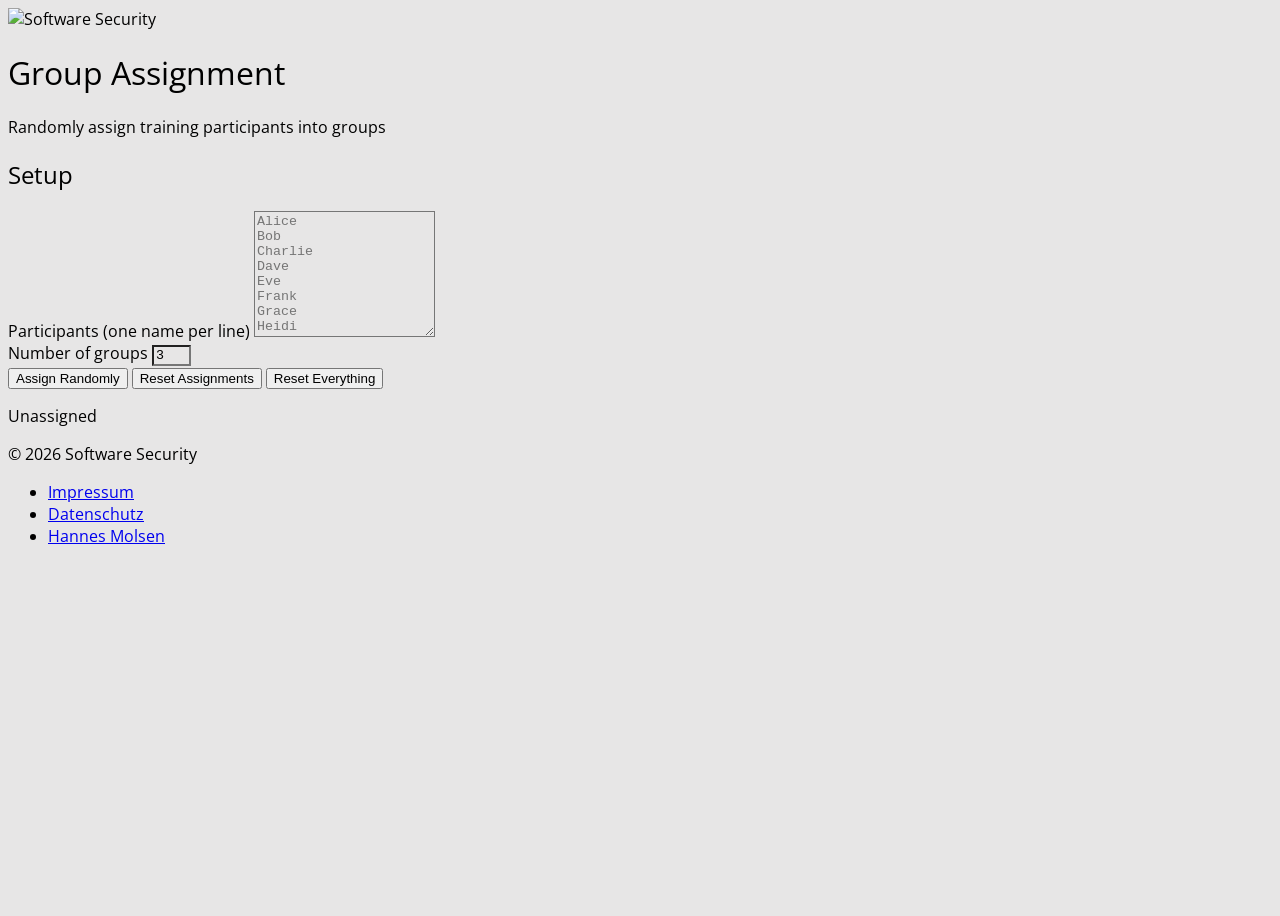
==== groups/index.html @ fa6c6367 "Add overview page, group assignment tool, and punycode tool - index.html: landing page with tiles li" ====
<!DOCTYPE html>
<html lang="en">
<head>
    <meta charset="UTF-8">
    <meta name="viewport" content="width=device-width, initial-scale=1.0">
    <meta name="theme-color" content="#7B1717">
    <title>Software Security – Group Assignment</title>
    <script src="https://cdn.tailwindcss.com"></script>
    <link rel="preload" href="/commons/fonts/memSYaGs126MiZpBA-UvWbX2vVnXBbObj2OVZyOOSr4dVJWUgsjZ0B4gaVI.woff2" as="font" type="font/woff2" crossorigin>
    <link rel="stylesheet" href="/commons/style.css">
    <style>
        .chip.dragging { opacity: 0.3; }
        .drop-zone.drag-over {
            background-color: #E6E6F8;
            outline: 2px solid #17177B;
            outline-offset: -2px;
        }
    </style>
</head>
<body class="min-h-screen p-4 md:p-8">

    <header class="text-center mb-10">
        <img src="https://hannesmolsen.de/images/software-security_logo.png" alt="Software Security" class="mx-auto h-20 mb-4 rounded-lg" />
        <h1 class="text-4xl font-extrabold text-gray-900 mb-2">Group Assignment</h1>
        <p class="text-xl text-gray-500">Randomly assign training participants into groups</p>
    </header>

    <main class="max-w-6xl mx-auto space-y-6">

        <!-- Controls card -->
        <div class="bg-white p-6 md:p-8 rounded-xl shadow-2xl">
            <h2 class="text-2xl font-bold text-black mb-6 border-b pb-2">Setup</h2>
            <div class="grid grid-cols-1 md:grid-cols-3 gap-6">

                <!-- Participant names -->
                <div class="md:col-span-2">
                    <label for="participantInput" class="block text-sm font-medium text-gray-700 mb-1">
                        Participants
                        <span class="text-gray-400 font-normal">(one name per line)</span>
                    </label>
                    <textarea id="participantInput" rows="8"
                        class="w-full p-3 border border-gray-300 rounded-lg focus:ring-[#17177B] focus:border-[#17177B] transition shadow-sm resize-y font-mono text-sm bg-[#E7E6E6]"
                        placeholder="Alice&#10;Bob&#10;Charlie&#10;Dave&#10;Eve&#10;Frank&#10;Grace&#10;Heidi"></textarea>
                </div>

                <!-- Group count + actions -->
                <div class="flex flex-col gap-3">
                    <div>
                        <label for="groupCount" class="block text-sm font-medium text-gray-700 mb-1">Number of groups</label>
                        <input type="number" id="groupCount" min="1" max="99" value="3"
                            class="w-full p-3 border border-gray-300 rounded-lg focus:ring-[#17177B] focus:border-[#17177B] transition shadow-sm bg-[#E7E6E6] text-center text-3xl font-bold">
                    </div>
                    <button onclick="assignRandomly()"
                        class="w-full px-4 py-3 bg-[#7B1717] text-white font-semibold rounded-lg hover:bg-[#C05C5C] transition duration-150 shadow-md focus:outline-none focus:ring-2 focus:ring-[#7B1717] focus:ring-offset-2">
                        Assign Randomly
                    </button>
                    <button onclick="resetAssignments()"
                        class="w-full px-4 py-3 border-2 border-gray-300 text-gray-700 font-semibold rounded-lg hover:border-gray-400 hover:bg-gray-50 transition duration-150">
                        Reset Assignments
                    </button>
                    <button onclick="confirmResetAll()"
                        class="w-full px-4 py-3 border-2 border-[#7B1717] text-[#7B1717] font-semibold rounded-lg hover:bg-[#F8E6E6] transition duration-150">
                        Reset Everything
                    </button>
                </div>
            </div>
        </div>

        <!-- Toast notification -->
        <div id="toast" class="fixed top-6 right-6 z-50 hidden px-5 py-3 rounded-lg shadow-xl border text-sm font-medium max-w-xs pointer-events-none"></div>

        <!-- Stats bar -->
        <div id="statsBar" class="hidden bg-white px-6 py-3 rounded-xl shadow border border-gray-200 text-sm text-gray-600 flex flex-wrap items-center gap-x-5 gap-y-1"></div>

        <!-- Unassigned pool -->
        <div id="unassignedSection" class="hidden">
            <div id="unassignedPool"
                class="drop-zone bg-white rounded-xl shadow-lg border-2 border-dashed border-gray-300 p-5 transition-colors duration-150">
                <p class="text-xs font-bold text-gray-400 uppercase tracking-widest mb-3">Unassigned</p>
                <div id="unassignedChips" class="flex flex-wrap gap-2 min-h-8"></div>
            </div>
        </div>

        <!-- Groups grid -->
        <div id="groupsGrid" class="grid grid-cols-1 sm:grid-cols-2 lg:grid-cols-3 gap-5"></div>

    </main>

    <footer class="mt-12 py-6 text-center text-sm text-gray-500">
        <p class="mb-2">&copy; 2026 Software Security</p>
        <ul class="flex justify-center gap-6 list-none p-0">
            <li><a href="https://hannesmolsen.de/impressum.html" class="hover:underline">Impressum</a></li>
            <li><a href="https://hannesmolsen.de/datenschutz.html" class="hover:underline">Datenschutz</a></li>
            <li><a href="https://hannesmolsen.de" class="hover:underline">Hannes Molsen</a></li>
        </ul>
    </footer>

    <script>
        // ── State ──────────────────────────────────────────────────────────────
        const STORAGE_KEY = 'ss-group-tool';

        let state = {
            participants: [],   // master list of all names
            numGroups:    3,
            groups:       [],   // array of string arrays
            unassigned:   [],   // names not yet in any group
        };

        let drag = null; // { name: string, from: number }  -1 = unassigned pool

        // ── DOM references ─────────────────────────────────────────────────────
        const participantInput  = document.getElementById('participantInput');
        const groupCountInput   = document.getElementById('groupCount');
        const statsBar          = document.getElementById('statsBar');
        const unassignedSection = document.getElementById('unassignedSection');
        const unassignedPool    = document.getElementById('unassignedPool');
        const unassignedChips   = document.getElementById('unassignedChips');
        const groupsGrid        = document.getElementById('groupsGrid');
        const toastEl           = document.getElementById('toast');

        // ── Persistence ────────────────────────────────────────────────────────
        function save() {
            localStorage.setItem(STORAGE_KEY, JSON.stringify(state));
        }

        function load() {
            try {
                const raw = localStorage.getItem(STORAGE_KEY);
                if (!raw) return;
                const parsed = JSON.parse(raw);
                if (parsed && Array.isArray(parsed.participants)) state = parsed;
            } catch (_) { /* ignore corrupt data */ }
        }

        // ── Toast ──────────────────────────────────────────────────────────────
        const TOAST_STYLES = {
            success: 'bg-[#E6F3E6] text-[#177B17] border-[#177B17]',
            error:   'bg-[#F8E6E6] text-[#7B1717] border-[#7B1717]',
            warning: 'bg-[#FFFDE6] text-[#DFDF17] border-[#DFDF17]',
            info:    'bg-[#E6E6F8] text-[#17177B] border-[#17177B]',
        };

        function showToast(msg, type = 'info') {
            toastEl.className = `fixed top-6 right-6 z-50 px-5 py-3 rounded-lg shadow-xl border text-sm font-medium max-w-xs pointer-events-none ${TOAST_STYLES[type]}`;
            toastEl.textContent = msg;
            clearTimeout(toastEl._t);
            toastEl._t = setTimeout(() => toastEl.classList.add('hidden'), 3500);
        }

        // ── Render ─────────────────────────────────────────────────────────────
        function render() {
            // Sync controls
            participantInput.value = state.participants.join('\n');
            groupCountInput.value  = state.numGroups;

            const total    = state.participants.length;
            const nGroups  = state.groups.length;
            const nUnassigned = state.unassigned.length;

            // Stats bar
            if (nGroups > 0) {
                const avg = (total / nGroups).toFixed(1);
                const unassignedClass = nUnassigned > 0 ? 'text-[#7B1717]' : 'text-black';
                statsBar.innerHTML =
                    `<span><strong class="text-black">${total}</strong> participant${total !== 1 ? 's' : ''}</span>` +
                    `<span class="text-gray-300">·</span>` +
                    `<span><strong class="text-black">${nGroups}</strong> group${nGroups !== 1 ? 's' : ''}</span>` +
                    `<span class="text-gray-300">·</span>` +
                    `<span>~<strong class="text-black">${avg}</strong> per group</span>` +
                    `<span class="text-gray-300">·</span>` +
                    `<span><strong class="${unassignedClass}">${nUnassigned}</strong> unassigned</span>`;
                statsBar.classList.remove('hidden');
            } else {
                statsBar.classList.add('hidden');
            }

            // Unassigned pool
            if (nGroups > 0) {
                unassignedSection.classList.remove('hidden');
                unassignedChips.innerHTML = '';
                if (nUnassigned === 0) {
                    const hint = document.createElement('p');
                    hint.className = 'text-sm text-gray-300 italic';
                    hint.textContent = 'All participants have been assigned';
                    unassignedChips.appendChild(hint);
                } else {
                    state.unassigned.forEach(name =>
                        unassignedChips.appendChild(makeChip(name, -1)));
                }
            } else {
                unassignedSection.classList.add('hidden');
            }

            // Groups
            groupsGrid.innerHTML = '';
            state.groups.forEach((_, i) => groupsGrid.appendChild(makeGroupCard(i)));
        }

        // ── Group card ─────────────────────────────────────────────────────────
        function makeGroupCard(idx) {
            const card = document.createElement('div');
            card.className = 'drop-zone bg-white rounded-xl border border-gray-200 shadow-lg p-5 flex flex-col min-h-36 transition-colors duration-150';
            registerDropZone(card, idx);

            // Header
            const hdr = document.createElement('div');
            hdr.className = 'flex justify-between items-center mb-3 pb-2 border-b border-gray-200';

            const title = document.createElement('h3');
            title.className = 'font-bold text-black';
            title.textContent = `Group ${idx + 1}`;

            const badge = document.createElement('span');
            badge.className = 'text-xs text-gray-500 bg-[#E7E6E6] px-2 py-0.5 rounded-full tabular-nums';
            badge.textContent = state.groups[idx].length;

            hdr.appendChild(title);
            hdr.appendChild(badge);
            card.appendChild(hdr);

            // Chips area
            const area = document.createElement('div');
            area.className = 'flex flex-wrap gap-2 flex-grow content-start';

            if (state.groups[idx].length === 0) {
                const hint = document.createElement('p');
                hint.className = 'text-sm text-gray-300 italic';
                hint.textContent = 'Drop participants here';
                area.appendChild(hint);
            } else {
                state.groups[idx].forEach(name => area.appendChild(makeChip(name, idx)));
            }

            card.appendChild(area);
            return card;
        }

        // ── Chip ───────────────────────────────────────────────────────────────
        function makeChip(name, fromGroup) {
            const chip = document.createElement('div');
            chip.className = 'chip flex items-center gap-1.5 px-3 py-1.5 bg-[#E7E6E6] border border-gray-300 rounded-full text-sm cursor-grab select-none hover:border-gray-400 hover:bg-gray-100 active:cursor-grabbing transition-colors';
            chip.draggable = true;

            // 2×3 grip dots
            const svg = document.createElementNS('http://www.w3.org/2000/svg', 'svg');
            svg.setAttribute('width', '8');
            svg.setAttribute('height', '12');
            svg.setAttribute('viewBox', '0 0 8 12');
            svg.setAttribute('fill', '#9CA3AF');
            svg.setAttribute('aria-hidden', 'true');
            [[1,1],[5,1],[1,5],[5,5],[1,9],[5,9]].forEach(([cx, cy]) => {
                const c = document.createElementNS('http://www.w3.org/2000/svg', 'circle');
                c.setAttribute('cx', cx);
                c.setAttribute('cy', cy);
                c.setAttribute('r', '1.5');
                svg.appendChild(c);
            });
            chip.appendChild(svg);

            const label = document.createElement('span');
            label.textContent = name;
            chip.appendChild(label);

            chip.addEventListener('dragstart', e => {
                drag = { name, from: fromGroup };
                e.dataTransfer.effectAllowed = 'move';
                // defer so browser captures the chip before it fades
                setTimeout(() => chip.classList.add('dragging'), 0);
            });
            chip.addEventListener('dragend', () => chip.classList.remove('dragging'));

            return chip;
        }

        // ── Drop zone wiring ───────────────────────────────────────────────────
        function registerDropZone(el, toGroup) {
            el.addEventListener('dragover', e => {
                e.preventDefault();
                el.classList.add('drag-over');
            });
            el.addEventListener('dragleave', e => {
                if (!el.contains(e.relatedTarget)) el.classList.remove('drag-over');
            });
            el.addEventListener('drop', e => {
                e.preventDefault();
                el.classList.remove('drag-over');
                if (!drag || drag.from === toGroup) { drag = null; return; }
                movePerson(drag.name, drag.from, toGroup);
                drag = null;
            });
        }

        registerDropZone(unassignedPool, -1);

        // ── Move ───────────────────────────────────────────────────────────────
        function movePerson(name, from, to) {
            if (from === -1) state.unassigned = state.unassigned.filter(n => n !== name);
            else             state.groups[from] = state.groups[from].filter(n => n !== name);

            if (to === -1) state.unassigned.push(name);
            else           state.groups[to].push(name);

            save();
            render();
        }

        // ── Actions ────────────────────────────────────────────────────────────
        function assignRandomly() {
            const names  = participantInput.value.split('\n').map(n => n.trim()).filter(Boolean);
            const unique = [...new Set(names)];
            const n      = Math.max(1, parseInt(groupCountInput.value) || 3);

            if (unique.length === 0) {
                showToast('Enter at least one participant name.', 'warning');
                return;
            }

            state.participants = unique;
            state.numGroups    = n;
            state.unassigned   = [];
            state.groups       = Array.from({ length: n }, () => []);

            // Fisher-Yates shuffle then round-robin into groups
            const shuffled = [...unique];
            for (let i = shuffled.length - 1; i > 0; i--) {
                const j = Math.floor(Math.random() * (i + 1));
                [shuffled[i], shuffled[j]] = [shuffled[j], shuffled[i]];
            }
            shuffled.forEach((p, i) => state.groups[i % n].push(p));

            save();
            render();
            showToast(`${unique.length} participant${unique.length !== 1 ? 's' : ''} assigned to ${n} group${n !== 1 ? 's' : ''}.`, 'success');
        }

        function resetAssignments() {
            if (state.participants.length === 0) {
                showToast('No participants loaded yet.', 'warning');
                return;
            }
            state.unassigned = [...state.participants];
            state.groups     = Array.from({ length: state.numGroups }, () => []);
            save();
            render();
            showToast('All participants moved back to unassigned.', 'info');
        }

        function confirmResetAll() {
            if (!confirm('Reset everything? All participants and groups will be cleared.')) return;
            state = { participants: [], numGroups: 3, groups: [], unassigned: [] };
            localStorage.removeItem(STORAGE_KEY);
            render();
            showToast('Reset complete.', 'info');
        }

        // ── Boot ───────────────────────────────────────────────────────────────
        load();
        render();
    </script>
</body>
</html>
---- commons/style.css ----
/* ============================================================
   Software Security – Shared UI Stylesheet
   Covers: qr, jwt, oidc (and all future tools)
   Font path assumes tools are served from the same origin
   and commons/ is reachable at /commons/.
   ============================================================ */

/* ── Typography ─────────────────────────────────────────────── */

@font-face {
    font-family: 'Open Sans';
    font-style: normal;
    font-weight: 400 700;
    font-display: swap;
    src: url('/commons/fonts/memSYaGs126MiZpBA-UvWbX2vVnXBbObj2OVZyOOSr4dVJWUgsjZ0B4gaVI.woff2') format('woff2');
    unicode-range: U+0000-00FF, U+0131, U+0152-0153, U+02BB-02BC, U+02C6, U+02DA,
                   U+02DC, U+2000-206F, U+2074, U+20AC, U+2122, U+2191, U+2193,
                   U+2212, U+2215, U+FEFF, U+FFFD;
}

/* ── Base ────────────────────────────────────────────────────── */

body {
    font-family: 'Open Sans', sans-serif;
    background-color: #E7E6E6;
    min-height: 100vh;
    color: #000000;
}

input,
textarea,
select {
    font-family: monospace;
    color: #000000;
    background-color: #E7E6E6;
}

/* ── Page header ─────────────────────────────────────────────── */

.ss-header {
    text-align: center;
    margin-bottom: 2.5rem;
}

.ss-header img {
    display: block;
    margin: 0 auto 1rem;
    height: 5rem;       /* ~80 px */
    border-radius: 0.5rem;
}

.ss-header h1 {
    font-size: 2.25rem;
    font-weight: 800;
    color: #111827;     /* gray-900 equivalent */
    margin-bottom: 0.5rem;
}

.ss-header p {
    font-size: 1.25rem;
    color: #6B7280;     /* gray-500 equivalent */
}

/* ── Content cards ───────────────────────────────────────────── */

.ss-card {
    background-color: #ffffff;
    padding: 1.5rem 2rem;
    border-radius: 0.75rem;         /* 12 px – the rounded corners */
    box-shadow: 0 10px 25px -5px rgba(0,0,0,.15),
                0 8px 10px -6px rgba(0,0,0,.1);
    border: 1px solid #E5E7EB;      /* gray-200 */
    transition: box-shadow 0.3s ease;
}

.ss-card:hover {
    box-shadow: 0 20px 40px -10px rgba(0,0,0,.2),
                0 12px 16px -8px rgba(0,0,0,.12);
}

.ss-card h2,
.ss-card h3,
.ss-card h4 {
    font-weight: 700;
    color: #000000;
    border-bottom: 1px solid #E5E7EB;
    padding-bottom: 0.5rem;
    margin-bottom: 1.25rem;
}

/* ── Form elements ───────────────────────────────────────────── */

.ss-input {
    width: 100%;
    padding: 0.625rem 0.75rem;
    background-color: #E7E6E6;
    border: 1px solid #D1D5DB;      /* gray-300 */
    border-radius: 0.5rem;
    font-family: monospace;
    color: #000000;
    transition: border-color 0.15s, box-shadow 0.15s;
}

.ss-input:focus {
    outline: none;
    border-color: #17177B;
    box-shadow: 0 0 0 3px rgba(23, 23, 123, 0.25);
}

/* ── Primary button ──────────────────────────────────────────── */

.ss-btn {
    display: block;
    width: 100%;
    padding: 0.75rem 1rem;
    background-color: #7B1717;
    color: #ffffff;
    font-family: 'Open Sans', sans-serif;
    font-weight: 600;
    font-size: 0.95rem;
    border: none;
    border-radius: 0.5rem;
    cursor: pointer;
    text-align: center;
    box-shadow: 0 4px 6px -1px rgba(0,0,0,.1);
    transition: background-color 0.15s, box-shadow 0.15s, transform 0.1s;
}

.ss-btn:hover {
    background-color: #C05C5C;
    box-shadow: 0 6px 12px -2px rgba(0,0,0,.15);
}

.ss-btn:active {
    transform: scale(0.98);
}

.ss-btn:focus-visible {
    outline: 2px solid #7B1717;
    outline-offset: 2px;
}

/* ── Status / alert messages ─────────────────────────────────── */

.ss-status {
    padding: 0.75rem 1rem;
    margin-bottom: 1rem;
    border-radius: 0.5rem;
    border: 1px solid;
    font-size: 0.875rem;
}

.ss-status-success {
    background-color: #E6F3E6;
    color: #177B17;
    border-color: #177B17;
}

.ss-status-error {
    background-color: #F8E6E6;
    color: #7B1717;
    border-color: #7B1717;
}

.ss-status-warning {
    background-color: #FFFDE6;
    color: #DFDF17;
    border-color: #DFDF17;
}

.ss-status-info {
    background-color: #E6E6F8;
    color: #17177B;
    border-color: #17177B;
}

/* ── Bootstrap overrides (oidc and any Bootstrap-based tool) ─── */

/* Round all Bootstrap card/form elements to match the design */
.card,
.form-control,
.form-select,
.input-group > .form-control,
.input-group > .form-select {
    border-radius: 0.5rem !important;
}

.card {
    background-color: #ffffff;
    border-radius: 0.75rem !important;
    box-shadow: 0 10px 25px -5px rgba(0,0,0,.15),
                0 8px 10px -6px rgba(0,0,0,.1);
    border: 1px solid #E5E7EB;
}

.form-control,
.form-select {
    background-color: #E7E6E6;
    color: #000000;
    font-family: monospace;
    border-color: #D1D5DB;
}

.form-control:focus,
.form-select:focus {
    background-color: #E7E6E6;
    border-color: #17177B;
    box-shadow: 0 0 0 0.25rem rgba(23, 23, 123, 0.25);
    color: #000000;
}

/* Primary button (Bootstrap) */
.btn-primary {
    --bs-btn-color: #ffffff;
    --bs-btn-bg: #7B1717;
    --bs-btn-border-color: #7B1717;
    --bs-btn-hover-color: #ffffff;
    --bs-btn-hover-bg: #C05C5C;
    --bs-btn-hover-border-color: #7B1717;
    --bs-btn-focus-shadow-rgb: 123, 23, 23;
    --bs-btn-active-color: #ffffff;
    --bs-btn-active-bg: #C05C5C;
    --bs-btn-active-border-color: #7B1717;
    --bs-btn-disabled-color: #ffffff;
    --bs-btn-disabled-bg: #7B1717;
    --bs-btn-disabled-border-color: #7B1717;
    border-radius: 0.5rem;
}

.btn-outline-secondary {
    border-radius: 0.5rem;
}

/* Input groups keep consistent rounding */
.input-group:not(.has-validation) > :not(:first-child):not(.dropdown-menu):not(.valid-tooltip):not(.valid-feedback):not(.invalid-tooltip):not(.invalid-feedback) {
    border-radius: 0 0.5rem 0.5rem 0 !important;
}

.input-group > :first-child {
    border-radius: 0.5rem 0 0 0.5rem !important;
}

/* ── Footer ──────────────────────────────────────────────────── */

.ss-footer {
    margin-top: 3rem;
    padding-top: 1.25rem;
    text-align: center;
    font-size: 0.8rem;
    color: #6B7280;
}

.ss-footer a {
    color: #6B7280;
    text-decoration: none;
}

.ss-footer a:hover {
    text-decoration: underline;
}
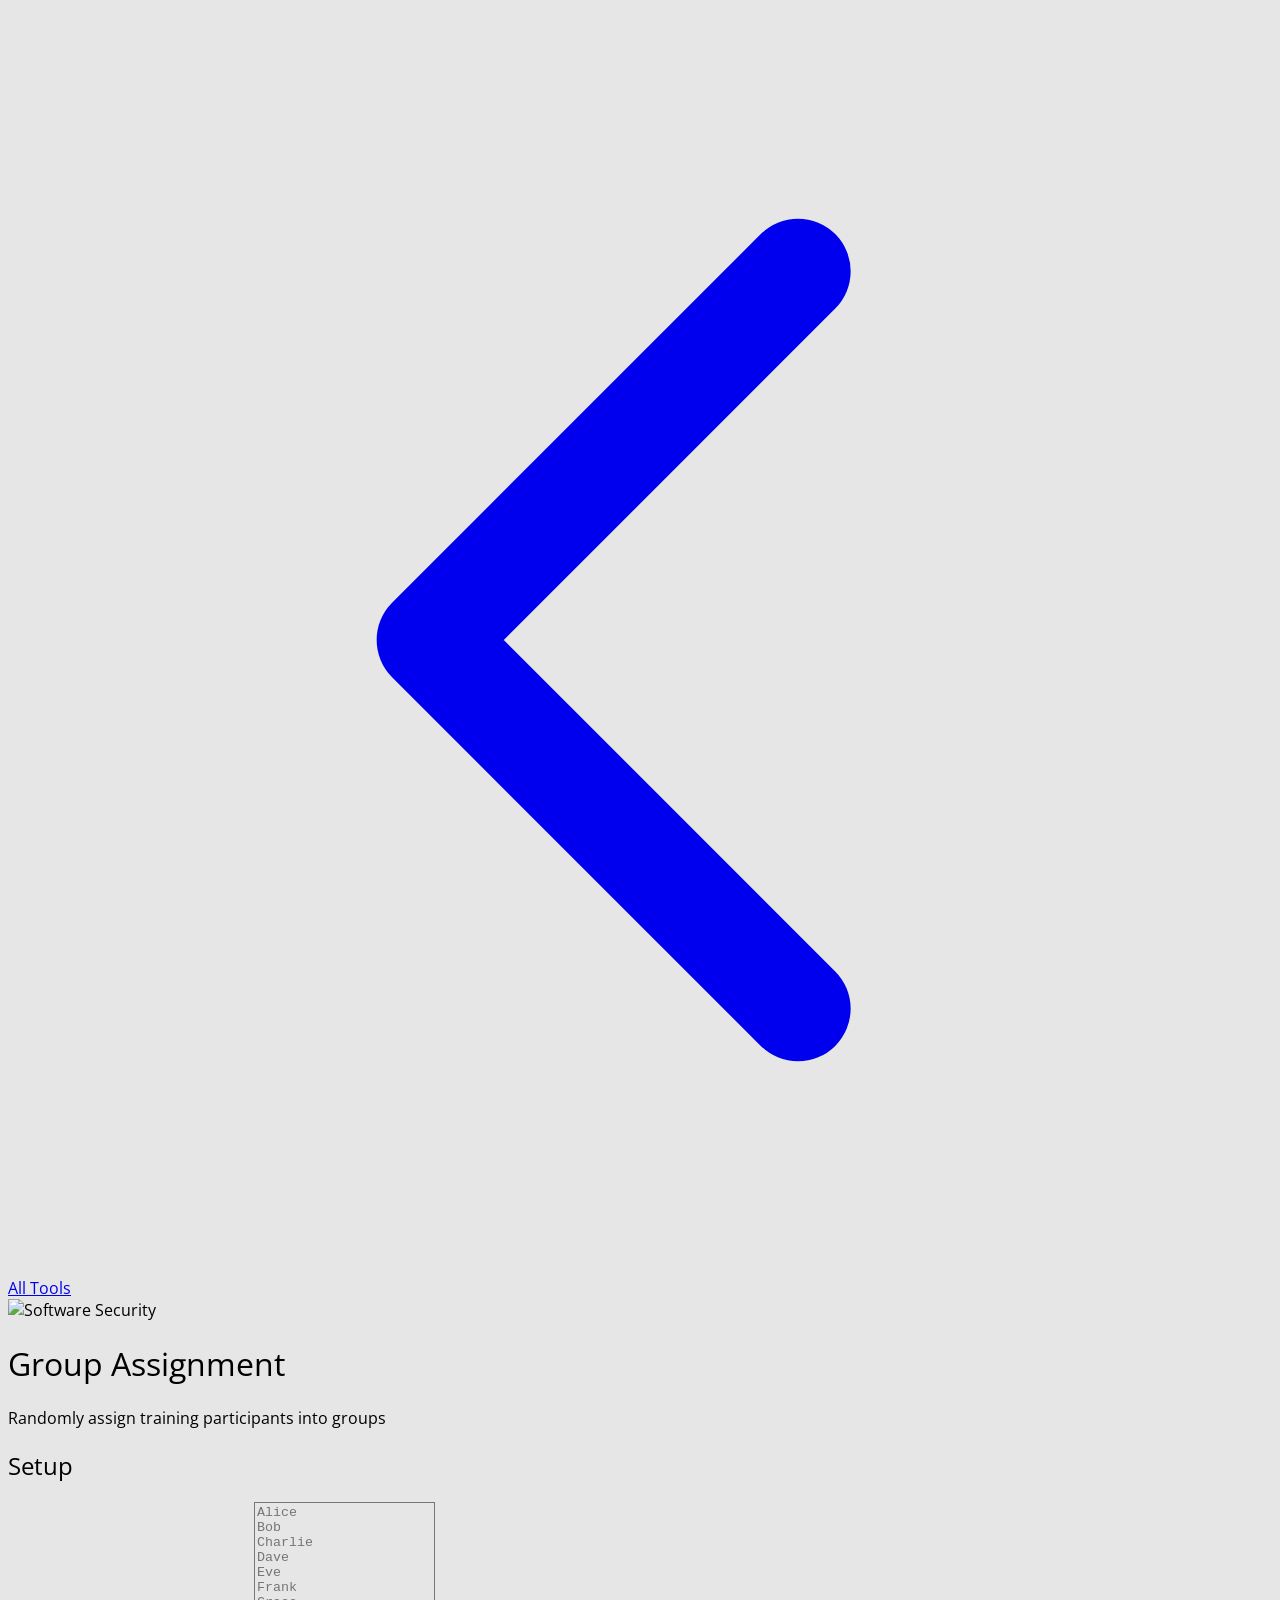
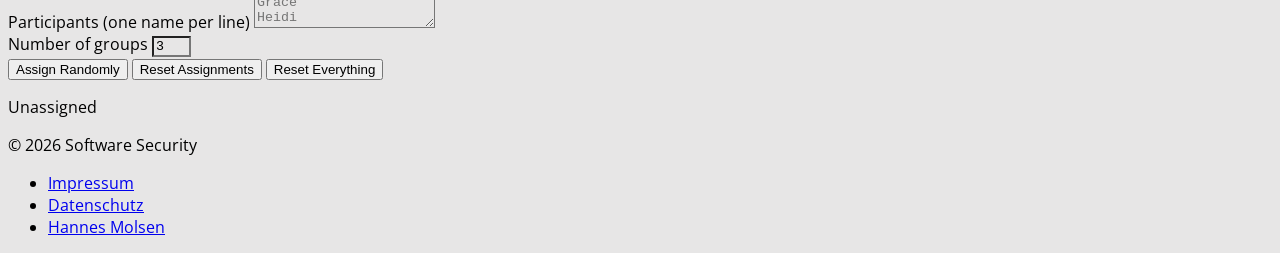
==== commit 4190a1df: "Add back-to-overview nav link to all tools Every tool now has a chevron-left "All Tools" link at the" ====
--- a/groups/index.html
+++ b/groups/index.html
@@ -15,9 +15,21 @@
             outline: 2px solid #17177B;
             outline-offset: -2px;
         }
+        /* Pencil icon fades in when hovering the card header */
+        .card-hdr .edit-hint { opacity: 0; transition: opacity 0.15s; }
+        .card-hdr:hover .edit-hint { opacity: 1; }
     </style>
 </head>
 <body class="min-h-screen p-4 md:p-8">
+
+    <nav class="mb-6">
+        <a href="/" class="inline-flex items-center gap-2 text-sm font-medium text-gray-500 hover:text-[#7B1717] transition-colors">
+            <svg xmlns="http://www.w3.org/2000/svg" class="h-4 w-4" fill="none" viewBox="0 0 24 24" stroke="currentColor" stroke-width="2">
+                <path stroke-linecap="round" stroke-linejoin="round" d="M15 19l-7-7 7-7" />
+            </svg>
+            All Tools
+        </a>
+    </nav>
 
     <header class="text-center mb-10">
         <img src="https://hannesmolsen.de/images/software-security_logo.png" alt="Software Security" class="mx-auto h-20 mb-4 rounded-lg" />
@@ -96,6 +108,45 @@
     </footer>
 
     <script>
+        // ── Word lists for random group names ──────────────────────────────────
+        const ADJECTIVES = [
+            'Flying', 'Cunning', 'Brave', 'Swift', 'Mighty', 'Fierce', 'Clever', 'Sneaky',
+            'Bold', 'Daring', 'Fuzzy', 'Grumpy', 'Hungry', 'Speedy', 'Tiny', 'Ancient',
+            'Mystic', 'Golden', 'Cosmic', 'Electric', 'Turbo', 'Disco', 'Neon', 'Radical',
+            'Epic', 'Legendary', 'Invisible', 'Exploding', 'Bouncing', 'Spinning', 'Dancing',
+            'Roaring', 'Howling', 'Charging', 'Glowing', 'Frozen', 'Flaming', 'Crystal',
+            'Iron', 'Rubber', 'Sparkly', 'Magnificent', 'Thundering', 'Shadow', 'Silver',
+            'Caffeinated', 'Philosophical', 'Unstoppable', 'Peculiar', 'Turbocharged',
+        ];
+
+        const ANIMALS = [
+            'Fox', 'Beaver', 'Wolf', 'Bear', 'Eagle', 'Shark', 'Tiger', 'Panda', 'Penguin',
+            'Koala', 'Platypus', 'Narwhal', 'Octopus', 'Flamingo', 'Gecko', 'Sloth',
+            'Capybara', 'Axolotl', 'Wombat', 'Hedgehog', 'Raccoon', 'Otter', 'Mongoose',
+            'Meerkat', 'Chameleon', 'Armadillo', 'Pangolin', 'Quokka', 'Tapir', 'Walrus',
+            'Yak', 'Llama', 'Alpaca', 'Jaguar', 'Cheetah', 'Hyena', 'Wolverine', 'Badger',
+            'Ferret', 'Ocelot', 'Bobcat', 'Lynx', 'Bison', 'Moose', 'Reindeer', 'Manatee',
+            'Tardigrade', 'Dingo', 'Weasel', 'Salamander',
+        ];
+
+        function randomGroupName(exclude = []) {
+            const excluded = new Set(exclude);
+            let name, attempts = 0;
+            do {
+                const adj    = ADJECTIVES[Math.floor(Math.random() * ADJECTIVES.length)];
+                const animal = ANIMALS[Math.floor(Math.random() * ANIMALS.length)];
+                name = `${adj} ${animal}`;
+                attempts++;
+            } while (excluded.has(name) && attempts < 200);
+            return name;
+        }
+
+        function generateGroupNames(count) {
+            const names = [];
+            for (let i = 0; i < count; i++) names.push(randomGroupName(names));
+            return names;
+        }
+
         // ── State ──────────────────────────────────────────────────────────────
         const STORAGE_KEY = 'ss-group-tool';
 
@@ -104,6 +155,7 @@
             numGroups:    3,
             groups:       [],   // array of string arrays
             unassigned:   [],   // names not yet in any group
+            groupNames:   [],   // display name for each group  ← new in v2
         };
 
         let drag = null; // { name: string, from: number }  -1 = unassigned pool
@@ -128,7 +180,20 @@
                 const raw = localStorage.getItem(STORAGE_KEY);
                 if (!raw) return;
                 const parsed = JSON.parse(raw);
-                if (parsed && Array.isArray(parsed.participants)) state = parsed;
+                if (!parsed || !Array.isArray(parsed.participants)) return;
+                state = parsed;
+
+                // ── Migration: add groupNames if this is old data ──────────────
+                if (!Array.isArray(state.groupNames)) {
+                    state.groupNames = generateGroupNames(state.groups.length);
+                } else {
+                    // Fill any missing entries (e.g. groups were added externally)
+                    while (state.groupNames.length < state.groups.length) {
+                        state.groupNames.push(randomGroupName(state.groupNames));
+                    }
+                    // Trim excess entries
+                    state.groupNames = state.groupNames.slice(0, state.groups.length);
+                }
             } catch (_) { /* ignore corrupt data */ }
         }
 
@@ -149,12 +214,11 @@
 
         // ── Render ─────────────────────────────────────────────────────────────
         function render() {
-            // Sync controls
             participantInput.value = state.participants.join('\n');
             groupCountInput.value  = state.numGroups;
 
-            const total    = state.participants.length;
-            const nGroups  = state.groups.length;
+            const total       = state.participants.length;
+            const nGroups     = state.groups.length;
             const nUnassigned = state.unassigned.length;
 
             // Stats bar
@@ -202,23 +266,57 @@
             card.className = 'drop-zone bg-white rounded-xl border border-gray-200 shadow-lg p-5 flex flex-col min-h-36 transition-colors duration-150';
             registerDropZone(card, idx);
 
-            // Header
+            // ── Header with editable name ──────────────────────────────────────
             const hdr = document.createElement('div');
-            hdr.className = 'flex justify-between items-center mb-3 pb-2 border-b border-gray-200';
-
-            const title = document.createElement('h3');
-            title.className = 'font-bold text-black';
-            title.textContent = `Group ${idx + 1}`;
-
+            hdr.className = 'card-hdr flex items-center gap-2 mb-3 pb-2 border-b border-gray-200';
+
+            // Name input — looks like a heading, editable on click
+            const nameInput = document.createElement('input');
+            nameInput.type = 'text';
+            nameInput.value = state.groupNames[idx];
+            nameInput.className = 'font-bold text-black bg-transparent min-w-0 flex-1 border-b-2 border-transparent hover:border-gray-300 focus:border-[#17177B] focus:outline-none transition-colors duration-150 cursor-pointer focus:cursor-text';
+
+            nameInput.addEventListener('blur', () => {
+                const trimmed = nameInput.value.trim();
+                const newName = trimmed || randomGroupName(state.groupNames.filter((_, i) => i !== idx));
+                nameInput.value = newName;
+                if (newName !== state.groupNames[idx]) {
+                    state.groupNames[idx] = newName;
+                    save();
+                }
+            });
+            nameInput.addEventListener('keydown', e => {
+                if (e.key === 'Enter')  { e.preventDefault(); nameInput.blur(); }
+                if (e.key === 'Escape') { nameInput.value = state.groupNames[idx]; nameInput.blur(); }
+            });
+            // Stop drag events from bubbling up to the card drop zone while typing
+            nameInput.addEventListener('dragstart', e => e.stopPropagation());
+
+            // Pencil icon — visible on card-hdr hover via CSS
+            const pencil = document.createElementNS('http://www.w3.org/2000/svg', 'svg');
+            pencil.setAttribute('class', 'edit-hint shrink-0 w-3.5 h-3.5 text-gray-400');
+            pencil.setAttribute('viewBox', '0 0 24 24');
+            pencil.setAttribute('fill', 'none');
+            pencil.setAttribute('stroke', 'currentColor');
+            pencil.setAttribute('stroke-width', '2');
+            pencil.setAttribute('aria-hidden', 'true');
+            const pPath = document.createElementNS('http://www.w3.org/2000/svg', 'path');
+            pPath.setAttribute('stroke-linecap', 'round');
+            pPath.setAttribute('stroke-linejoin', 'round');
+            pPath.setAttribute('d', 'M16.862 4.487l1.687-1.688a1.875 1.875 0 112.652 2.652L10.582 16.07a4.5 4.5 0 01-1.897 1.13L6 18l.8-2.685a4.5 4.5 0 011.13-1.897l8.932-8.931zm0 0L19.5 7.125');
+            pencil.appendChild(pPath);
+
+            // Participant count badge
             const badge = document.createElement('span');
-            badge.className = 'text-xs text-gray-500 bg-[#E7E6E6] px-2 py-0.5 rounded-full tabular-nums';
+            badge.className = 'text-xs text-gray-500 bg-[#E7E6E6] px-2 py-0.5 rounded-full tabular-nums shrink-0';
             badge.textContent = state.groups[idx].length;
 
-            hdr.appendChild(title);
+            hdr.appendChild(nameInput);
+            hdr.appendChild(pencil);
             hdr.appendChild(badge);
             card.appendChild(hdr);
 
-            // Chips area
+            // ── Chips area ─────────────────────────────────────────────────────
             const area = document.createElement('div');
             area.className = 'flex flex-wrap gap-2 flex-grow content-start';
 
@@ -264,7 +362,6 @@
             chip.addEventListener('dragstart', e => {
                 drag = { name, from: fromGroup };
                 e.dataTransfer.effectAllowed = 'move';
-                // defer so browser captures the chip before it fades
                 setTimeout(() => chip.classList.add('dragging'), 0);
             });
             chip.addEventListener('dragend', () => chip.classList.remove('dragging'));
@@ -319,6 +416,7 @@
             state.numGroups    = n;
             state.unassigned   = [];
             state.groups       = Array.from({ length: n }, () => []);
+            state.groupNames   = generateGroupNames(n);
 
             // Fisher-Yates shuffle then round-robin into groups
             const shuffled = [...unique];
@@ -340,6 +438,11 @@
             }
             state.unassigned = [...state.participants];
             state.groups     = Array.from({ length: state.numGroups }, () => []);
+            // Keep existing group names; top up if numGroups grew
+            while (state.groupNames.length < state.numGroups) {
+                state.groupNames.push(randomGroupName(state.groupNames));
+            }
+            state.groupNames = state.groupNames.slice(0, state.numGroups);
             save();
             render();
             showToast('All participants moved back to unassigned.', 'info');
@@ -347,7 +450,7 @@
 
         function confirmResetAll() {
             if (!confirm('Reset everything? All participants and groups will be cleared.')) return;
-            state = { participants: [], numGroups: 3, groups: [], unassigned: [] };
+            state = { participants: [], numGroups: 3, groups: [], unassigned: [], groupNames: [] };
             localStorage.removeItem(STORAGE_KEY);
             render();
             showToast('Reset complete.', 'info');
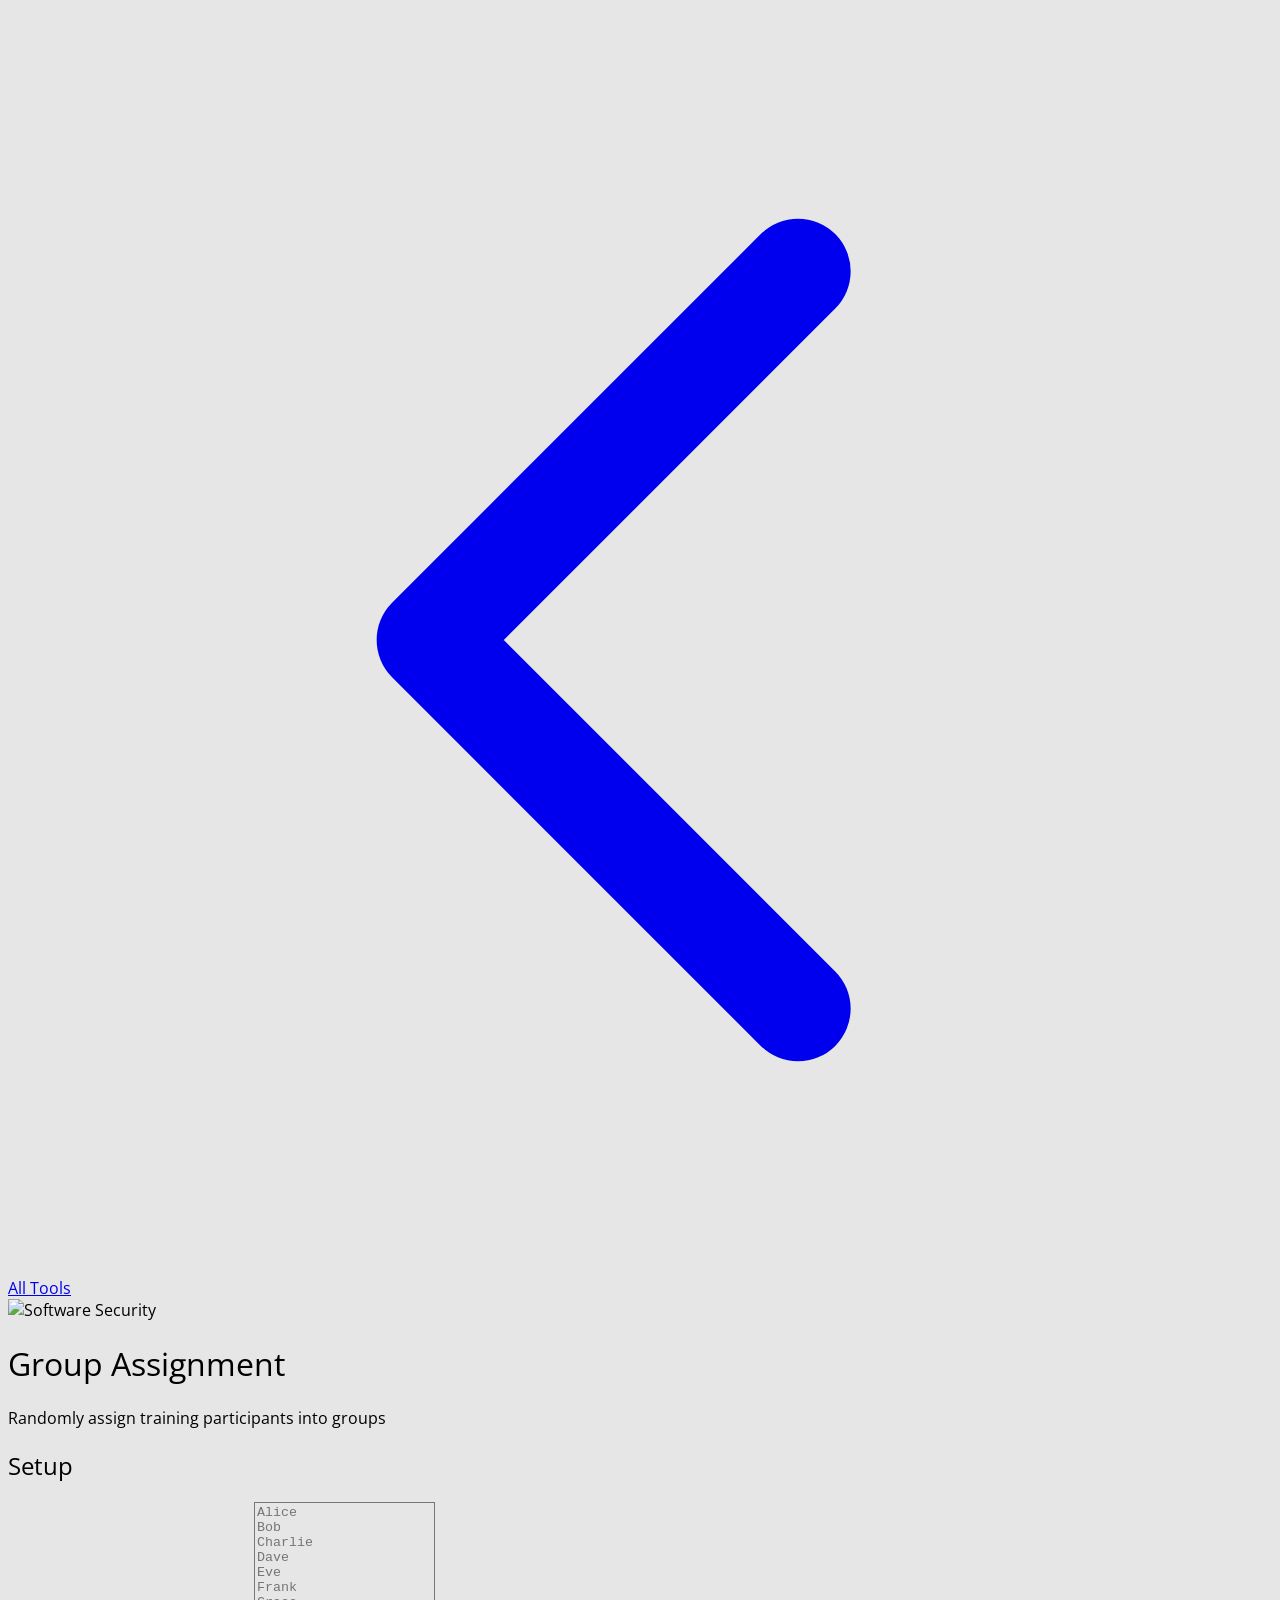
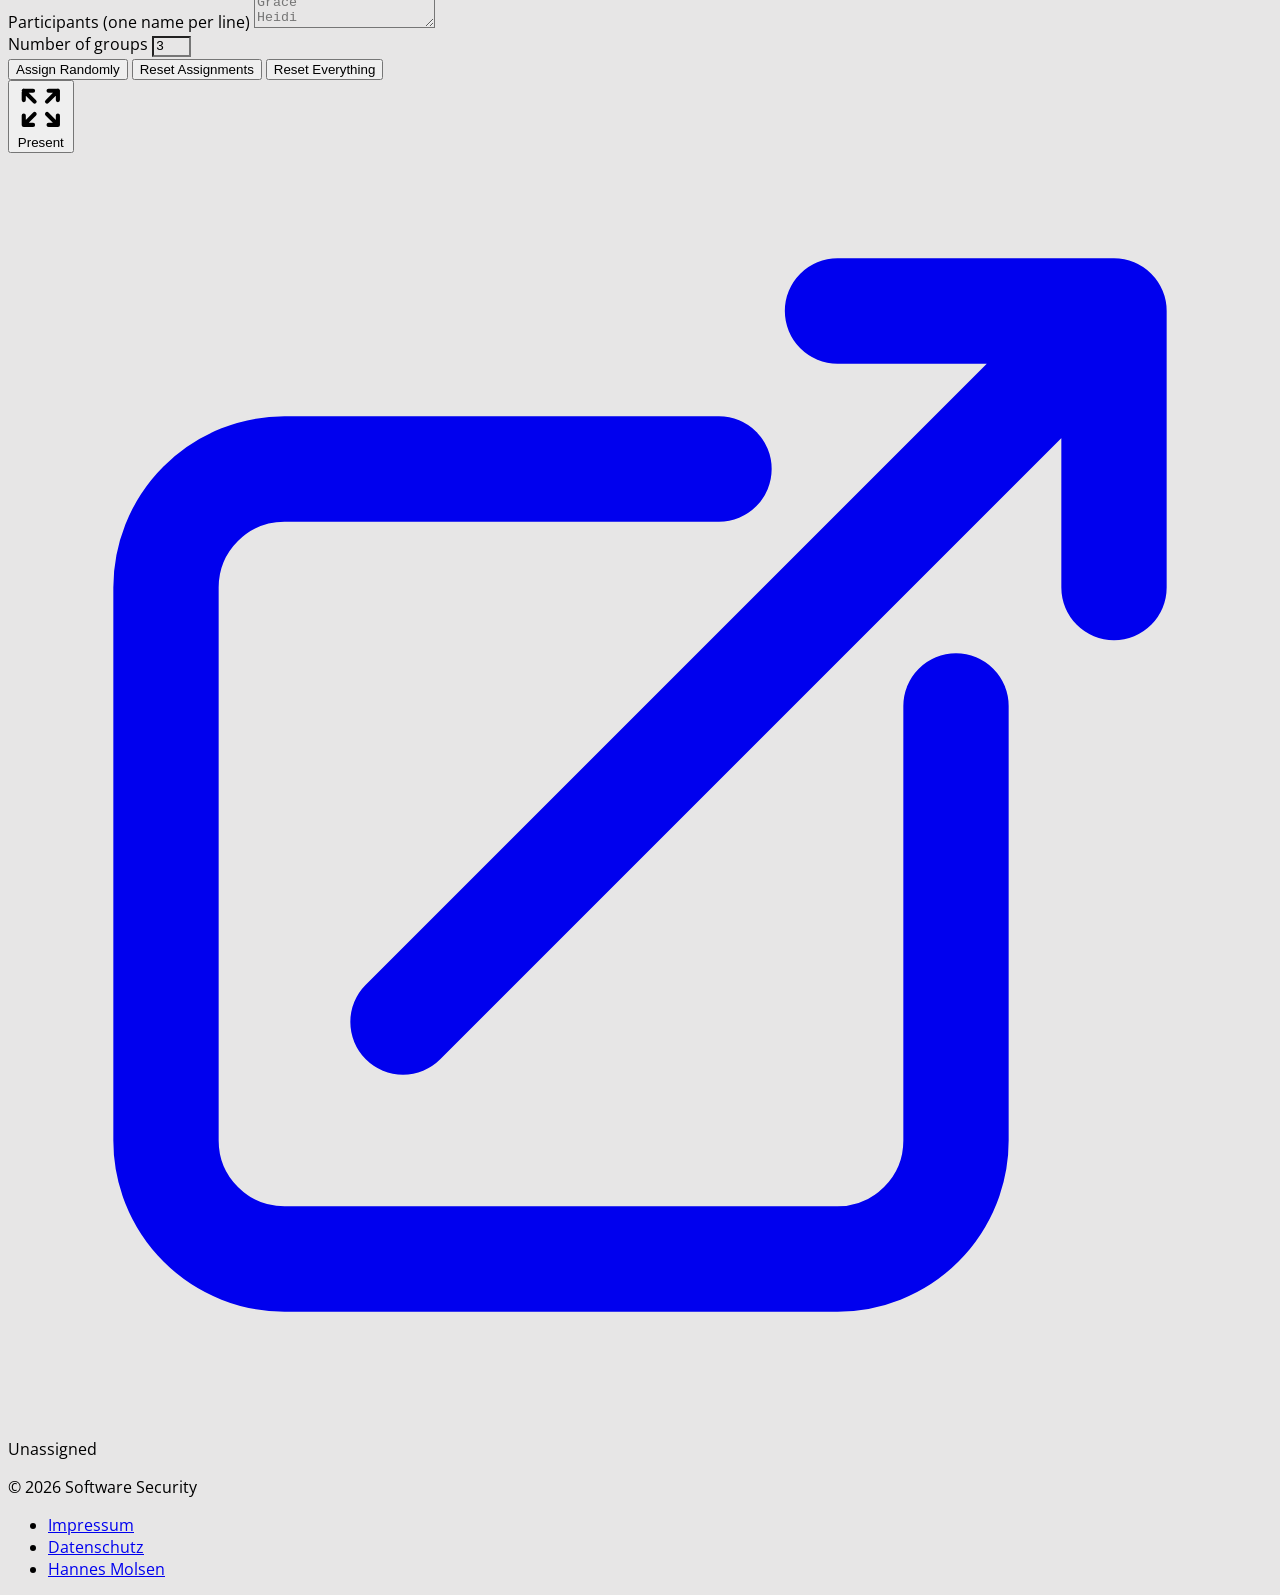
==== commit bd9d613e: "background of presenter view for groups app is now corrected" ====
--- a/groups/index.html
+++ b/groups/index.html
@@ -15,99 +15,150 @@
             outline: 2px solid #17177B;
             outline-offset: -2px;
         }
-        /* Pencil icon fades in when hovering the card header */
         .card-hdr .edit-hint { opacity: 0; transition: opacity 0.15s; }
         .card-hdr:hover .edit-hint { opacity: 1; }
     </style>
 </head>
 <body class="min-h-screen p-4 md:p-8">
 
-    <nav class="mb-6">
-        <a href="/" class="inline-flex items-center gap-2 text-sm font-medium text-gray-500 hover:text-[#7B1717] transition-colors">
-            <svg xmlns="http://www.w3.org/2000/svg" class="h-4 w-4" fill="none" viewBox="0 0 24 24" stroke="currentColor" stroke-width="2">
-                <path stroke-linecap="round" stroke-linejoin="round" d="M15 19l-7-7 7-7" />
-            </svg>
-            All Tools
-        </a>
-    </nav>
-
-    <header class="text-center mb-10">
-        <img src="https://hannesmolsen.de/images/software-security_logo.png" alt="Software Security" class="mx-auto h-20 mb-4 rounded-lg" />
-        <h1 class="text-4xl font-extrabold text-gray-900 mb-2">Group Assignment</h1>
-        <p class="text-xl text-gray-500">Randomly assign training participants into groups</p>
-    </header>
-
-    <main class="max-w-6xl mx-auto space-y-6">
-
-        <!-- Controls card -->
-        <div class="bg-white p-6 md:p-8 rounded-xl shadow-2xl">
-            <h2 class="text-2xl font-bold text-black mb-6 border-b pb-2">Setup</h2>
-            <div class="grid grid-cols-1 md:grid-cols-3 gap-6">
-
-                <!-- Participant names -->
-                <div class="md:col-span-2">
-                    <label for="participantInput" class="block text-sm font-medium text-gray-700 mb-1">
-                        Participants
-                        <span class="text-gray-400 font-normal">(one name per line)</span>
-                    </label>
-                    <textarea id="participantInput" rows="8"
-                        class="w-full p-3 border border-gray-300 rounded-lg focus:ring-[#17177B] focus:border-[#17177B] transition shadow-sm resize-y font-mono text-sm bg-[#E7E6E6]"
-                        placeholder="Alice&#10;Bob&#10;Charlie&#10;Dave&#10;Eve&#10;Frank&#10;Grace&#10;Heidi"></textarea>
-                </div>
-
-                <!-- Group count + actions -->
-                <div class="flex flex-col gap-3">
-                    <div>
-                        <label for="groupCount" class="block text-sm font-medium text-gray-700 mb-1">Number of groups</label>
-                        <input type="number" id="groupCount" min="1" max="99" value="3"
-                            class="w-full p-3 border border-gray-300 rounded-lg focus:ring-[#17177B] focus:border-[#17177B] transition shadow-sm bg-[#E7E6E6] text-center text-3xl font-bold">
+    <!-- ══ EDIT WRAP — hidden in present mode ══════════════════════════════ -->
+    <div id="editWrap">
+
+        <nav class="mb-6">
+            <a href="/" class="inline-flex items-center gap-2 text-sm font-medium text-gray-500 hover:text-[#7B1717] transition-colors">
+                <svg xmlns="http://www.w3.org/2000/svg" class="h-4 w-4" fill="none" viewBox="0 0 24 24" stroke="currentColor" stroke-width="2">
+                    <path stroke-linecap="round" stroke-linejoin="round" d="M15 19l-7-7 7-7" />
+                </svg>
+                All Tools
+            </a>
+        </nav>
+
+        <header class="text-center mb-10">
+            <img src="https://hannesmolsen.de/images/software-security_logo.png" alt="Software Security" class="mx-auto h-20 mb-4 rounded-lg" />
+            <h1 class="text-4xl font-extrabold text-gray-900 mb-2">Group Assignment</h1>
+            <p class="text-xl text-gray-500">Randomly assign training participants into groups</p>
+        </header>
+
+        <main class="max-w-6xl mx-auto space-y-6">
+
+            <!-- Controls card -->
+            <div class="bg-white p-6 md:p-8 rounded-xl shadow-2xl">
+                <h2 class="text-2xl font-bold text-black mb-6 border-b pb-2">Setup</h2>
+                <div class="grid grid-cols-1 md:grid-cols-3 gap-6">
+
+                    <div class="md:col-span-2">
+                        <label for="participantInput" class="block text-sm font-medium text-gray-700 mb-1">
+                            Participants
+                            <span class="text-gray-400 font-normal">(one name per line)</span>
+                        </label>
+                        <textarea id="participantInput" rows="8"
+                            class="w-full p-3 border border-gray-300 rounded-lg focus:ring-[#17177B] focus:border-[#17177B] transition shadow-sm resize-y font-mono text-sm bg-[#E7E6E6]"
+                            placeholder="Alice&#10;Bob&#10;Charlie&#10;Dave&#10;Eve&#10;Frank&#10;Grace&#10;Heidi"></textarea>
                     </div>
-                    <button onclick="assignRandomly()"
-                        class="w-full px-4 py-3 bg-[#7B1717] text-white font-semibold rounded-lg hover:bg-[#C05C5C] transition duration-150 shadow-md focus:outline-none focus:ring-2 focus:ring-[#7B1717] focus:ring-offset-2">
-                        Assign Randomly
-                    </button>
-                    <button onclick="resetAssignments()"
-                        class="w-full px-4 py-3 border-2 border-gray-300 text-gray-700 font-semibold rounded-lg hover:border-gray-400 hover:bg-gray-50 transition duration-150">
-                        Reset Assignments
-                    </button>
-                    <button onclick="confirmResetAll()"
-                        class="w-full px-4 py-3 border-2 border-[#7B1717] text-[#7B1717] font-semibold rounded-lg hover:bg-[#F8E6E6] transition duration-150">
-                        Reset Everything
-                    </button>
+
+                    <div class="flex flex-col gap-3">
+                        <div>
+                            <label for="groupCount" class="block text-sm font-medium text-gray-700 mb-1">Number of groups</label>
+                            <input type="number" id="groupCount" min="1" max="99" value="3"
+                                class="w-full p-3 border border-gray-300 rounded-lg focus:ring-[#17177B] focus:border-[#17177B] transition shadow-sm bg-[#E7E6E6] text-center text-3xl font-bold">
+                        </div>
+                        <button onclick="assignRandomly()"
+                            class="w-full px-4 py-3 bg-[#7B1717] text-white font-semibold rounded-lg hover:bg-[#C05C5C] transition duration-150 shadow-md focus:outline-none focus:ring-2 focus:ring-[#7B1717] focus:ring-offset-2">
+                            Assign Randomly
+                        </button>
+                        <button onclick="resetAssignments()"
+                            class="w-full px-4 py-3 border-2 border-gray-300 text-gray-700 font-semibold rounded-lg hover:border-gray-400 hover:bg-gray-50 transition duration-150">
+                            Reset Assignments
+                        </button>
+                        <button onclick="confirmResetAll()"
+                            class="w-full px-4 py-3 border-2 border-[#7B1717] text-[#7B1717] font-semibold rounded-lg hover:bg-[#F8E6E6] transition duration-150">
+                            Reset Everything
+                        </button>
+                    </div>
                 </div>
             </div>
+
+            <!-- Toast notification -->
+            <div id="toast" class="fixed top-6 right-6 z-40 hidden px-5 py-3 rounded-lg shadow-xl border text-sm font-medium max-w-xs pointer-events-none"></div>
+
+            <!-- Stats bar (contains present button) -->
+            <div id="statsBar" class="hidden bg-white px-4 py-3 rounded-xl shadow border border-gray-200 flex items-center gap-4 flex-wrap">
+                <div id="statsText" class="text-sm text-gray-600 flex flex-wrap items-center gap-x-5 gap-y-1 flex-grow min-w-0"></div>
+                <div class="flex items-center gap-2 shrink-0">
+                    <button onclick="window.location.href='?view=present'"
+                        class="inline-flex items-center gap-2 px-4 py-2 bg-[#7B1717] text-white text-sm font-semibold rounded-lg hover:bg-[#C05C5C] transition duration-150 shadow">
+                        <svg xmlns="http://www.w3.org/2000/svg" class="h-4 w-4" fill="none" viewBox="0 0 24 24" stroke="currentColor" stroke-width="2">
+                            <path stroke-linecap="round" stroke-linejoin="round" d="M3.75 3.75v4.5m0-4.5h4.5m-4.5 0L9 9M3.75 20.25v-4.5m0 4.5h4.5m-4.5 0L9 15M20.25 3.75h-4.5m4.5 0v4.5m0-4.5L15 9m5.25 11.25h-4.5m4.5 0v-4.5m0 4.5L15 15" />
+                        </svg>
+                        Present
+                    </button>
+                    <a href="?view=present" target="_blank"
+                        class="p-2 text-gray-400 hover:text-[#7B1717] rounded-lg hover:bg-[#F8E6E6] transition-colors"
+                        title="Open in new tab">
+                        <svg xmlns="http://www.w3.org/2000/svg" class="h-4 w-4" fill="none" viewBox="0 0 24 24" stroke="currentColor" stroke-width="2">
+                            <path stroke-linecap="round" stroke-linejoin="round" d="M13.5 6H5.25A2.25 2.25 0 003 8.25v10.5A2.25 2.25 0 005.25 21h10.5A2.25 2.25 0 0018 18.75V10.5m-10.5 6L21 3m0 0h-5.25M21 3v5.25" />
+                        </svg>
+                    </a>
+                </div>
+            </div>
+
+            <!-- Unassigned pool -->
+            <div id="unassignedSection" class="hidden">
+                <div id="unassignedPool"
+                    class="drop-zone bg-white rounded-xl shadow-lg border-2 border-dashed border-gray-300 p-5 transition-colors duration-150">
+                    <p class="text-xs font-bold text-gray-400 uppercase tracking-widest mb-3">Unassigned</p>
+                    <div id="unassignedChips" class="flex flex-wrap gap-2 min-h-8"></div>
+                </div>
+            </div>
+
+            <!-- Groups grid -->
+            <div id="groupsGrid" class="grid grid-cols-1 sm:grid-cols-2 lg:grid-cols-3 gap-5"></div>
+
+        </main>
+
+        <footer class="mt-12 py-6 text-center text-sm text-gray-500">
+            <p class="mb-2">&copy; 2026 Software Security</p>
+            <ul class="flex justify-center gap-6 list-none p-0">
+                <li><a href="https://hannesmolsen.de/impressum.html" class="hover:underline">Impressum</a></li>
+                <li><a href="https://hannesmolsen.de/datenschutz.html" class="hover:underline">Datenschutz</a></li>
+                <li><a href="https://hannesmolsen.de" class="hover:underline">Hannes Molsen</a></li>
+            </ul>
+        </footer>
+
+    </div><!-- /editWrap -->
+
+    <!-- ══ PRESENT WRAP — fixed overlay, shown via ?view=present ═══════════ -->
+    <div id="presentWrap" style="display:none; position:fixed; inset:0; z-index:50; flex-direction:column; background:#E7E6E6; overflow:auto; padding:1.5rem; gap:1rem; font-family:'Open Sans',sans-serif;">
+
+        <!-- Present header -->
+        <div style="display:flex; align-items:center; justify-content:space-between; padding-bottom:1rem; border-bottom:1px solid rgba(0,0,0,0.1); flex-shrink:0;">
+            <div style="display:flex; align-items:center; gap:1rem;">
+                <img src="https://hannesmolsen.de/images/software-security_logo.png" alt="Software Security" style="height:2.5rem; border-radius:0.5rem;">
+                <div>
+                    <p style="color:#6B7280; font-size:0.7rem; font-weight:700; text-transform:uppercase; letter-spacing:0.1em; margin:0;">Group Assignment</p>
+                    <p id="presentSubtitle" style="color:#374151; font-size:0.85rem; margin:0;"></p>
+                </div>
+            </div>
+            <a href="?"
+                style="display:inline-flex; align-items:center; gap:0.5rem; padding:0.5rem 1rem; border:1px solid rgba(0,0,0,0.15); color:#374151; font-size:0.875rem; font-weight:500; border-radius:0.5rem; text-decoration:none; transition:background 0.15s;"
+                onmouseover="this.style.background='rgba(0,0,0,0.05)'; this.style.color='#111827';"
+                onmouseout="this.style.background='transparent'; this.style.color='#374151';">
+                <svg xmlns="http://www.w3.org/2000/svg" width="14" height="14" fill="none" viewBox="0 0 24 24" stroke="currentColor" stroke-width="2">
+                    <path stroke-linecap="round" stroke-linejoin="round" d="M9 9l-6 6m0 0l6 6m-6-6h16" />
+                </svg>
+                Back to Setup
+            </a>
         </div>
 
-        <!-- Toast notification -->
-        <div id="toast" class="fixed top-6 right-6 z-50 hidden px-5 py-3 rounded-lg shadow-xl border text-sm font-medium max-w-xs pointer-events-none"></div>
-
-        <!-- Stats bar -->
-        <div id="statsBar" class="hidden bg-white px-6 py-3 rounded-xl shadow border border-gray-200 text-sm text-gray-600 flex flex-wrap items-center gap-x-5 gap-y-1"></div>
-
-        <!-- Unassigned pool -->
-        <div id="unassignedSection" class="hidden">
-            <div id="unassignedPool"
-                class="drop-zone bg-white rounded-xl shadow-lg border-2 border-dashed border-gray-300 p-5 transition-colors duration-150">
-                <p class="text-xs font-bold text-gray-400 uppercase tracking-widest mb-3">Unassigned</p>
-                <div id="unassignedChips" class="flex flex-wrap gap-2 min-h-8"></div>
-            </div>
-        </div>
-
-        <!-- Groups grid -->
-        <div id="groupsGrid" class="grid grid-cols-1 sm:grid-cols-2 lg:grid-cols-3 gap-5"></div>
-
-    </main>
-
-    <footer class="mt-12 py-6 text-center text-sm text-gray-500">
-        <p class="mb-2">&copy; 2026 Software Security</p>
-        <ul class="flex justify-center gap-6 list-none p-0">
-            <li><a href="https://hannesmolsen.de/impressum.html" class="hover:underline">Impressum</a></li>
-            <li><a href="https://hannesmolsen.de/datenschutz.html" class="hover:underline">Datenschutz</a></li>
-            <li><a href="https://hannesmolsen.de" class="hover:underline">Hannes Molsen</a></li>
-        </ul>
-    </footer>
+        <!-- Present grid (populated by renderPresent) -->
+        <div id="presentGrid" style="flex:1; display:grid; gap:1rem; align-content:stretch;"></div>
+
+    </div><!-- /presentWrap -->
 
     <script>
+        // ── URL mode detection ─────────────────────────────────────────────────
+        const PRESENT = new URLSearchParams(location.search).get('view') === 'present';
+
         // ── Word lists for random group names ──────────────────────────────────
         const ADJECTIVES = [
             'Flying', 'Cunning', 'Brave', 'Swift', 'Mighty', 'Fierce', 'Clever', 'Sneaky',
@@ -151,19 +202,24 @@
         const STORAGE_KEY = 'ss-group-tool';
 
         let state = {
-            participants: [],   // master list of all names
+            participants: [],
             numGroups:    3,
-            groups:       [],   // array of string arrays
-            unassigned:   [],   // names not yet in any group
-            groupNames:   [],   // display name for each group  ← new in v2
+            groups:       [],
+            unassigned:   [],
+            groupNames:   [],
         };
 
-        let drag = null; // { name: string, from: number }  -1 = unassigned pool
+        let drag = null;
 
         // ── DOM references ─────────────────────────────────────────────────────
+        const editWrap          = document.getElementById('editWrap');
+        const presentWrap       = document.getElementById('presentWrap');
+        const presentGrid       = document.getElementById('presentGrid');
+        const presentSubtitle   = document.getElementById('presentSubtitle');
         const participantInput  = document.getElementById('participantInput');
         const groupCountInput   = document.getElementById('groupCount');
         const statsBar          = document.getElementById('statsBar');
+        const statsText         = document.getElementById('statsText');
         const unassignedSection = document.getElementById('unassignedSection');
         const unassignedPool    = document.getElementById('unassignedPool');
         const unassignedChips   = document.getElementById('unassignedChips');
@@ -183,17 +239,18 @@
                 if (!parsed || !Array.isArray(parsed.participants)) return;
                 state = parsed;
 
-                // ── Migration: add groupNames if this is old data ──────────────
+                let migrated = false;
                 if (!Array.isArray(state.groupNames)) {
                     state.groupNames = generateGroupNames(state.groups.length);
+                    migrated = true;
                 } else {
-                    // Fill any missing entries (e.g. groups were added externally)
                     while (state.groupNames.length < state.groups.length) {
                         state.groupNames.push(randomGroupName(state.groupNames));
+                        migrated = true;
                     }
-                    // Trim excess entries
                     state.groupNames = state.groupNames.slice(0, state.groups.length);
                 }
+                if (migrated) save();
             } catch (_) { /* ignore corrupt data */ }
         }
 
@@ -212,7 +269,7 @@
             toastEl._t = setTimeout(() => toastEl.classList.add('hidden'), 3500);
         }
 
-        // ── Render ─────────────────────────────────────────────────────────────
+        // ── Edit-mode render ───────────────────────────────────────────────────
         function render() {
             participantInput.value = state.participants.join('\n');
             groupCountInput.value  = state.numGroups;
@@ -221,24 +278,22 @@
             const nGroups     = state.groups.length;
             const nUnassigned = state.unassigned.length;
 
-            // Stats bar
             if (nGroups > 0) {
                 const avg = (total / nGroups).toFixed(1);
-                const unassignedClass = nUnassigned > 0 ? 'text-[#7B1717]' : 'text-black';
-                statsBar.innerHTML =
+                const uCls = nUnassigned > 0 ? 'text-[#7B1717]' : 'text-black';
+                statsText.innerHTML =
                     `<span><strong class="text-black">${total}</strong> participant${total !== 1 ? 's' : ''}</span>` +
                     `<span class="text-gray-300">·</span>` +
                     `<span><strong class="text-black">${nGroups}</strong> group${nGroups !== 1 ? 's' : ''}</span>` +
                     `<span class="text-gray-300">·</span>` +
                     `<span>~<strong class="text-black">${avg}</strong> per group</span>` +
                     `<span class="text-gray-300">·</span>` +
-                    `<span><strong class="${unassignedClass}">${nUnassigned}</strong> unassigned</span>`;
+                    `<span><strong class="${uCls}">${nUnassigned}</strong> unassigned</span>`;
                 statsBar.classList.remove('hidden');
             } else {
                 statsBar.classList.add('hidden');
             }
 
-            // Unassigned pool
             if (nGroups > 0) {
                 unassignedSection.classList.remove('hidden');
                 unassignedChips.innerHTML = '';
@@ -255,22 +310,102 @@
                 unassignedSection.classList.add('hidden');
             }
 
-            // Groups
             groupsGrid.innerHTML = '';
             state.groups.forEach((_, i) => groupsGrid.appendChild(makeGroupCard(i)));
         }
 
-        // ── Group card ─────────────────────────────────────────────────────────
+        // ── Present-mode render ────────────────────────────────────────────────
+        function presentCols(n) {
+            if (n <= 1) return 1;
+            if (n <= 3) return n;
+            if (n === 4) return 2;
+            if (n <= 6) return 3;
+            if (n <= 8) return 4;
+            if (n <= 9) return 3;
+            return 4;
+        }
+
+        function renderPresent() {
+            const n = state.groups.length;
+
+            if (n === 0) {
+                presentGrid.innerHTML = '<p style="color:rgba(255,255,255,0.4); font-size:1.25rem; margin:auto;">No groups assigned yet. Go back to Setup.</p>';
+                presentSubtitle.textContent = '';
+                return;
+            }
+
+            const total = state.participants.length;
+            presentSubtitle.textContent = `${total} participant${total !== 1 ? 's' : ''} · ${n} group${n !== 1 ? 's' : ''}`;
+
+            const cols = presentCols(n);
+            presentGrid.style.gridTemplateColumns = `repeat(${cols}, 1fr)`;
+            presentGrid.style.gridAutoRows = '1fr';
+
+            // Adaptive name font size based on the largest group
+            const maxMembers = Math.max(...state.groups.map(g => g.length), 1);
+            const nameFontSize =
+                maxMembers <= 4  ? '1.25rem' :
+                maxMembers <= 8  ? '1.1rem'  :
+                maxMembers <= 14 ? '0.95rem' : '0.8rem';
+
+            presentGrid.innerHTML = '';
+            state.groups.forEach((members, i) => {
+                presentGrid.appendChild(makePresentCard(i, members, nameFontSize));
+            });
+        }
+
+        function makePresentCard(idx, members, nameFontSize) {
+            const card = document.createElement('div');
+            card.style.cssText = 'background:white; border-radius:1rem; overflow:hidden; box-shadow:0 25px 50px rgba(0,0,0,0.5); display:flex; flex-direction:column;';
+
+            // Red header
+            const hdr = document.createElement('div');
+            hdr.style.cssText = 'background:#7B1717; padding:1rem 1.5rem; display:flex; justify-content:space-between; align-items:center; flex-shrink:0;';
+
+            const name = document.createElement('h2');
+            name.style.cssText = 'color:white; font-size:1.5rem; font-weight:800; margin:0; font-family:inherit; line-height:1.2;';
+            name.textContent = state.groupNames[idx];
+
+            const badge = document.createElement('span');
+            badge.style.cssText = 'background:rgba(255,255,255,0.2); color:white; font-size:0.8rem; padding:0.2rem 0.65rem; border-radius:9999px; flex-shrink:0;';
+            badge.textContent = members.length;
+
+            hdr.appendChild(name);
+            hdr.appendChild(badge);
+            card.appendChild(hdr);
+
+            // Participant list
+            const body = document.createElement('div');
+            body.style.cssText = 'padding:0.75rem 1.5rem; flex-grow:1; overflow:auto;';
+
+            if (members.length === 0) {
+                const empty = document.createElement('p');
+                empty.style.cssText = 'color:#9CA3AF; font-style:italic; padding:0.5rem 0;';
+                empty.textContent = 'No participants assigned';
+                body.appendChild(empty);
+            } else {
+                members.forEach((pName, i) => {
+                    const row = document.createElement('div');
+                    const isLast = i === members.length - 1;
+                    row.style.cssText = `padding:0.5rem 0; font-size:${nameFontSize}; color:#111827; font-family:inherit; ${isLast ? '' : 'border-bottom:1px solid #F3F4F6;'}`;
+                    row.textContent = pName;
+                    body.appendChild(row);
+                });
+            }
+
+            card.appendChild(body);
+            return card;
+        }
+
+        // ── Group card (edit mode) ─────────────────────────────────────────────
         function makeGroupCard(idx) {
             const card = document.createElement('div');
             card.className = 'drop-zone bg-white rounded-xl border border-gray-200 shadow-lg p-5 flex flex-col min-h-36 transition-colors duration-150';
             registerDropZone(card, idx);
 
-            // ── Header with editable name ──────────────────────────────────────
             const hdr = document.createElement('div');
             hdr.className = 'card-hdr flex items-center gap-2 mb-3 pb-2 border-b border-gray-200';
 
-            // Name input — looks like a heading, editable on click
             const nameInput = document.createElement('input');
             nameInput.type = 'text';
             nameInput.value = state.groupNames[idx];
@@ -289,10 +424,8 @@
                 if (e.key === 'Enter')  { e.preventDefault(); nameInput.blur(); }
                 if (e.key === 'Escape') { nameInput.value = state.groupNames[idx]; nameInput.blur(); }
             });
-            // Stop drag events from bubbling up to the card drop zone while typing
             nameInput.addEventListener('dragstart', e => e.stopPropagation());
 
-            // Pencil icon — visible on card-hdr hover via CSS
             const pencil = document.createElementNS('http://www.w3.org/2000/svg', 'svg');
             pencil.setAttribute('class', 'edit-hint shrink-0 w-3.5 h-3.5 text-gray-400');
             pencil.setAttribute('viewBox', '0 0 24 24');
@@ -306,7 +439,6 @@
             pPath.setAttribute('d', 'M16.862 4.487l1.687-1.688a1.875 1.875 0 112.652 2.652L10.582 16.07a4.5 4.5 0 01-1.897 1.13L6 18l.8-2.685a4.5 4.5 0 011.13-1.897l8.932-8.931zm0 0L19.5 7.125');
             pencil.appendChild(pPath);
 
-            // Participant count badge
             const badge = document.createElement('span');
             badge.className = 'text-xs text-gray-500 bg-[#E7E6E6] px-2 py-0.5 rounded-full tabular-nums shrink-0';
             badge.textContent = state.groups[idx].length;
@@ -316,7 +448,6 @@
             hdr.appendChild(badge);
             card.appendChild(hdr);
 
-            // ── Chips area ─────────────────────────────────────────────────────
             const area = document.createElement('div');
             area.className = 'flex flex-wrap gap-2 flex-grow content-start';
 
@@ -339,7 +470,6 @@
             chip.className = 'chip flex items-center gap-1.5 px-3 py-1.5 bg-[#E7E6E6] border border-gray-300 rounded-full text-sm cursor-grab select-none hover:border-gray-400 hover:bg-gray-100 active:cursor-grabbing transition-colors';
             chip.draggable = true;
 
-            // 2×3 grip dots
             const svg = document.createElementNS('http://www.w3.org/2000/svg', 'svg');
             svg.setAttribute('width', '8');
             svg.setAttribute('height', '12');
@@ -418,7 +548,6 @@
             state.groups       = Array.from({ length: n }, () => []);
             state.groupNames   = generateGroupNames(n);
 
-            // Fisher-Yates shuffle then round-robin into groups
             const shuffled = [...unique];
             for (let i = shuffled.length - 1; i > 0; i--) {
                 const j = Math.floor(Math.random() * (i + 1));
@@ -438,7 +567,6 @@
             }
             state.unassigned = [...state.participants];
             state.groups     = Array.from({ length: state.numGroups }, () => []);
-            // Keep existing group names; top up if numGroups grew
             while (state.groupNames.length < state.numGroups) {
                 state.groupNames.push(randomGroupName(state.groupNames));
             }
@@ -458,7 +586,18 @@
 
         // ── Boot ───────────────────────────────────────────────────────────────
         load();
-        render();
+
+        if (PRESENT) {
+            editWrap.style.display  = 'none';
+            document.body.style.padding = '0';
+            presentWrap.style.display = 'flex';
+            renderPresent();
+            window.addEventListener('storage', e => {
+                if (e.key === STORAGE_KEY) { load(); renderPresent(); }
+            });
+        } else {
+            render();
+        }
     </script>
 </body>
 </html>
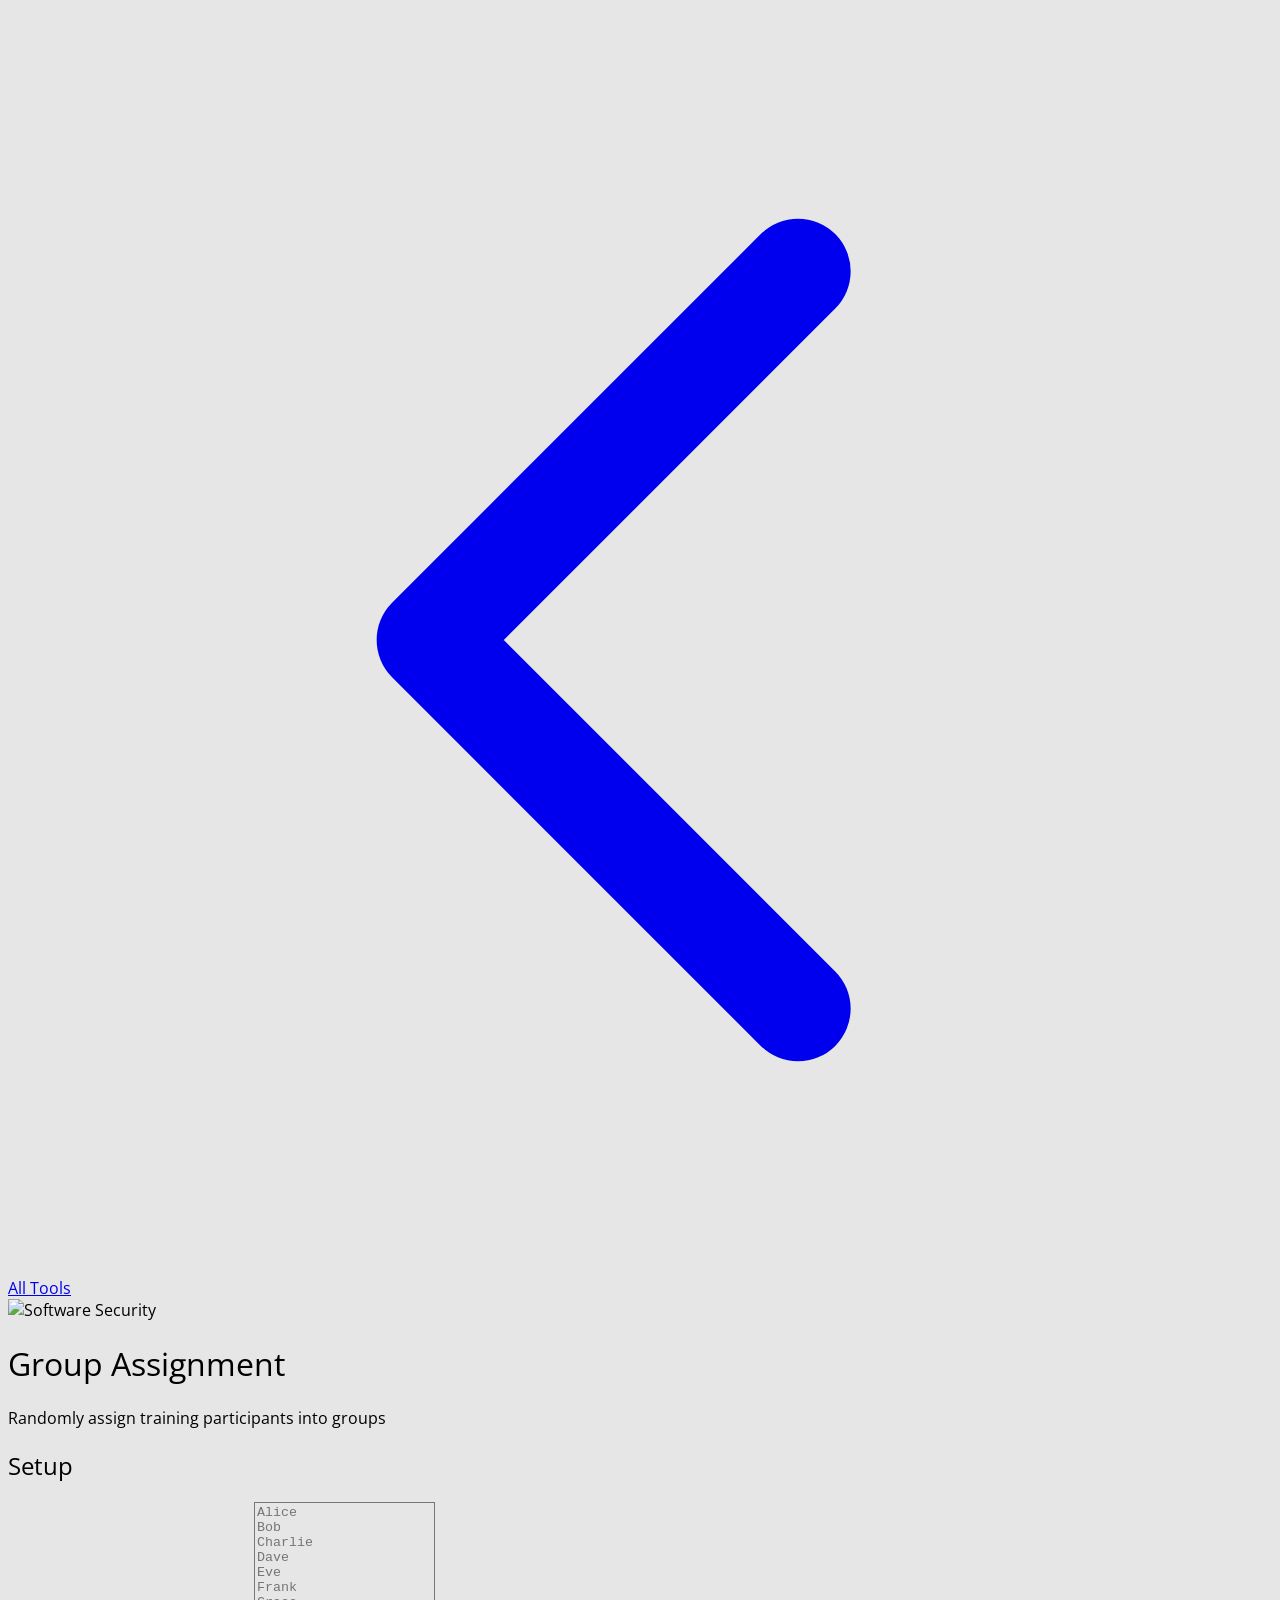
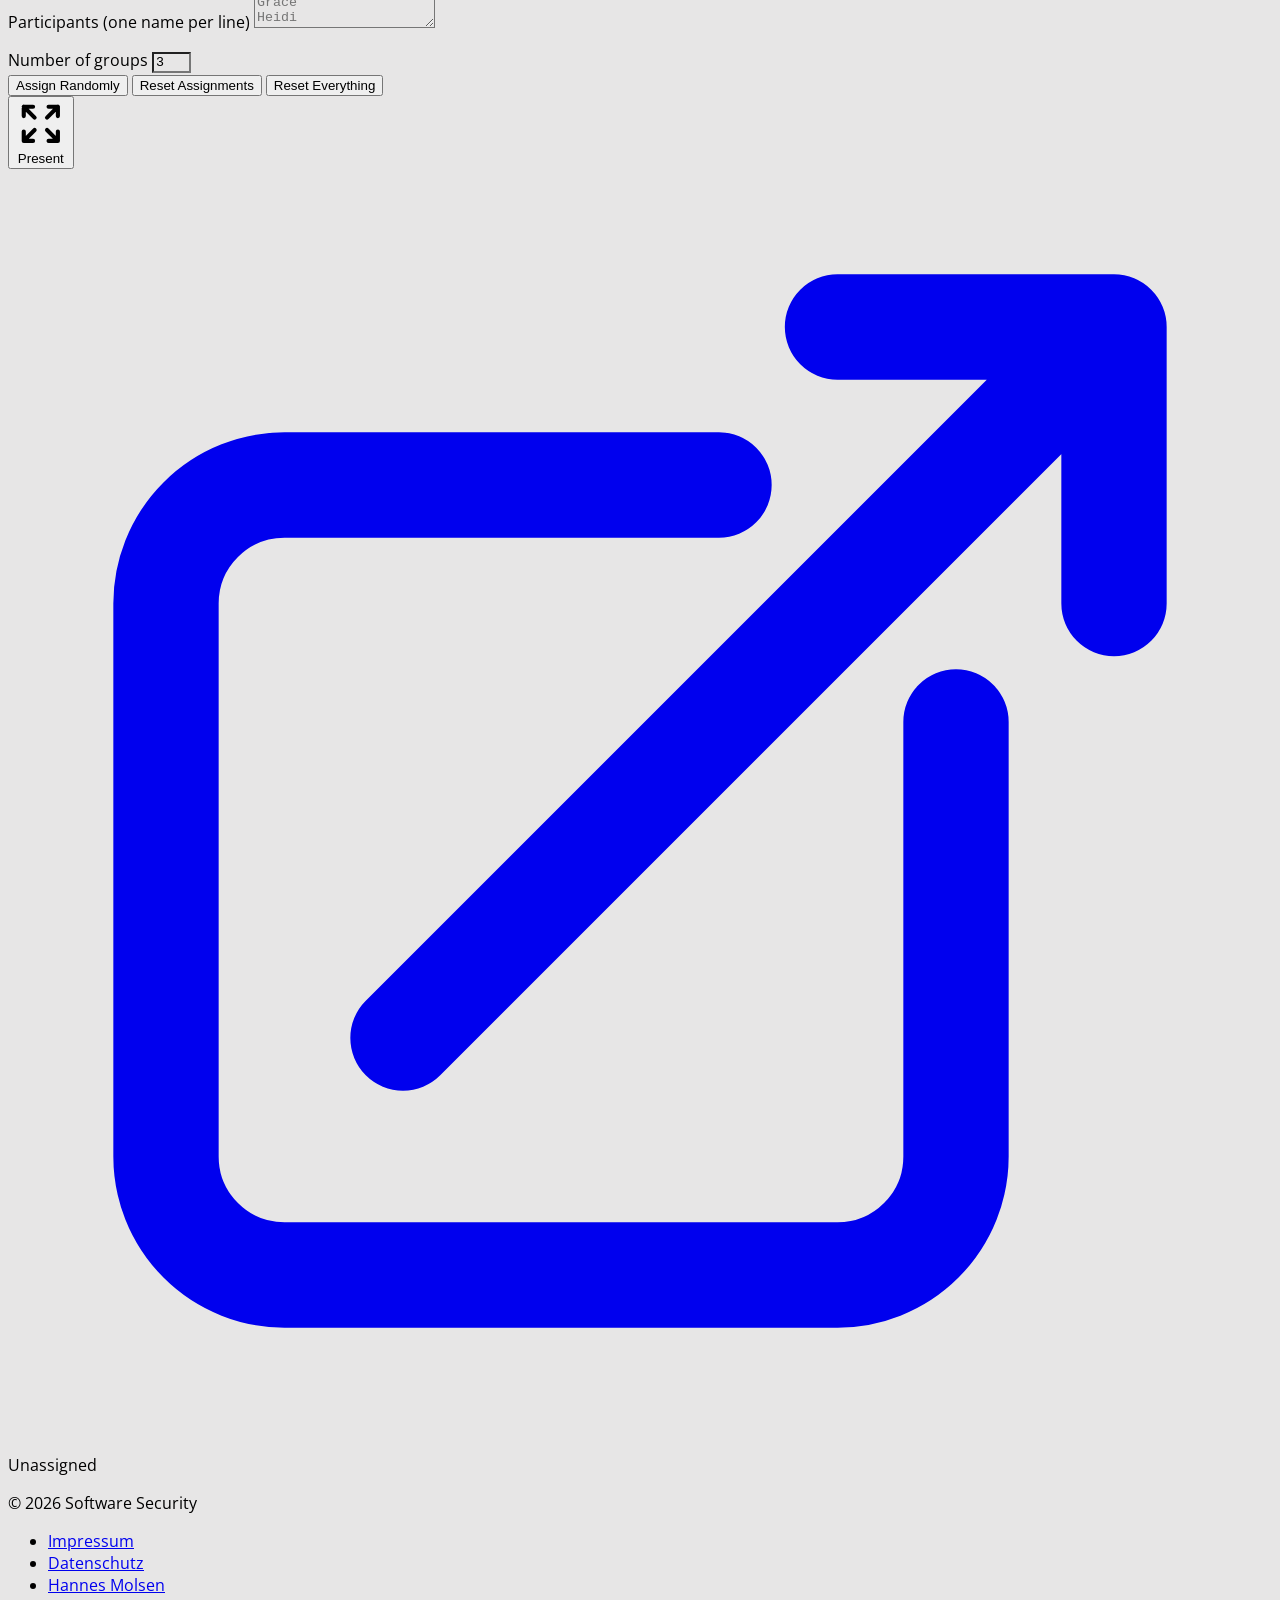
==== commit 851960aa: "group statistics update automatically and number of participants is a range instead of a decimal" ====
--- a/groups/index.html
+++ b/groups/index.html
@@ -54,6 +54,7 @@
                         <textarea id="participantInput" rows="8"
                             class="w-full p-3 border border-gray-300 rounded-lg focus:ring-[#17177B] focus:border-[#17177B] transition shadow-sm resize-y font-mono text-sm bg-[#E7E6E6]"
                             placeholder="Alice&#10;Bob&#10;Charlie&#10;Dave&#10;Eve&#10;Frank&#10;Grace&#10;Heidi"></textarea>
+                        <p id="liveStats" class="text-sm text-gray-500 mt-2 min-h-[1.25rem]"></p>
                     </div>
 
                     <div class="flex flex-col gap-3">
@@ -220,11 +221,25 @@
         const groupCountInput   = document.getElementById('groupCount');
         const statsBar          = document.getElementById('statsBar');
         const statsText         = document.getElementById('statsText');
+        const liveStats         = document.getElementById('liveStats');
         const unassignedSection = document.getElementById('unassignedSection');
         const unassignedPool    = document.getElementById('unassignedPool');
         const unassignedChips   = document.getElementById('unassignedChips');
         const groupsGrid        = document.getElementById('groupsGrid');
         const toastEl           = document.getElementById('toast');
+
+        // ── Live stats preview ─────────────────────────────────────────────────
+        function updateLiveStats() {
+            const names  = participantInput.value.split('\n').map(n => n.trim()).filter(Boolean);
+            const unique = [...new Set(names)];
+            const n      = unique.length;
+            const g      = Math.max(1, parseInt(groupCountInput.value) || 3);
+            if (n === 0) { liveStats.textContent = ''; return; }
+            const lo = Math.floor(n / g);
+            const hi = Math.ceil(n / g);
+            const perGroup = lo === hi ? `${lo}` : `${lo}–${hi}`;
+            liveStats.textContent = `${n} participant${n !== 1 ? 's' : ''} · ${perGroup} per group`;
+        }
 
         // ── Persistence ────────────────────────────────────────────────────────
         function save() {
@@ -597,6 +612,9 @@
             });
         } else {
             render();
+            updateLiveStats();
+            participantInput.addEventListener('input', updateLiveStats);
+            groupCountInput.addEventListener('input', updateLiveStats);
         }
     </script>
 </body>
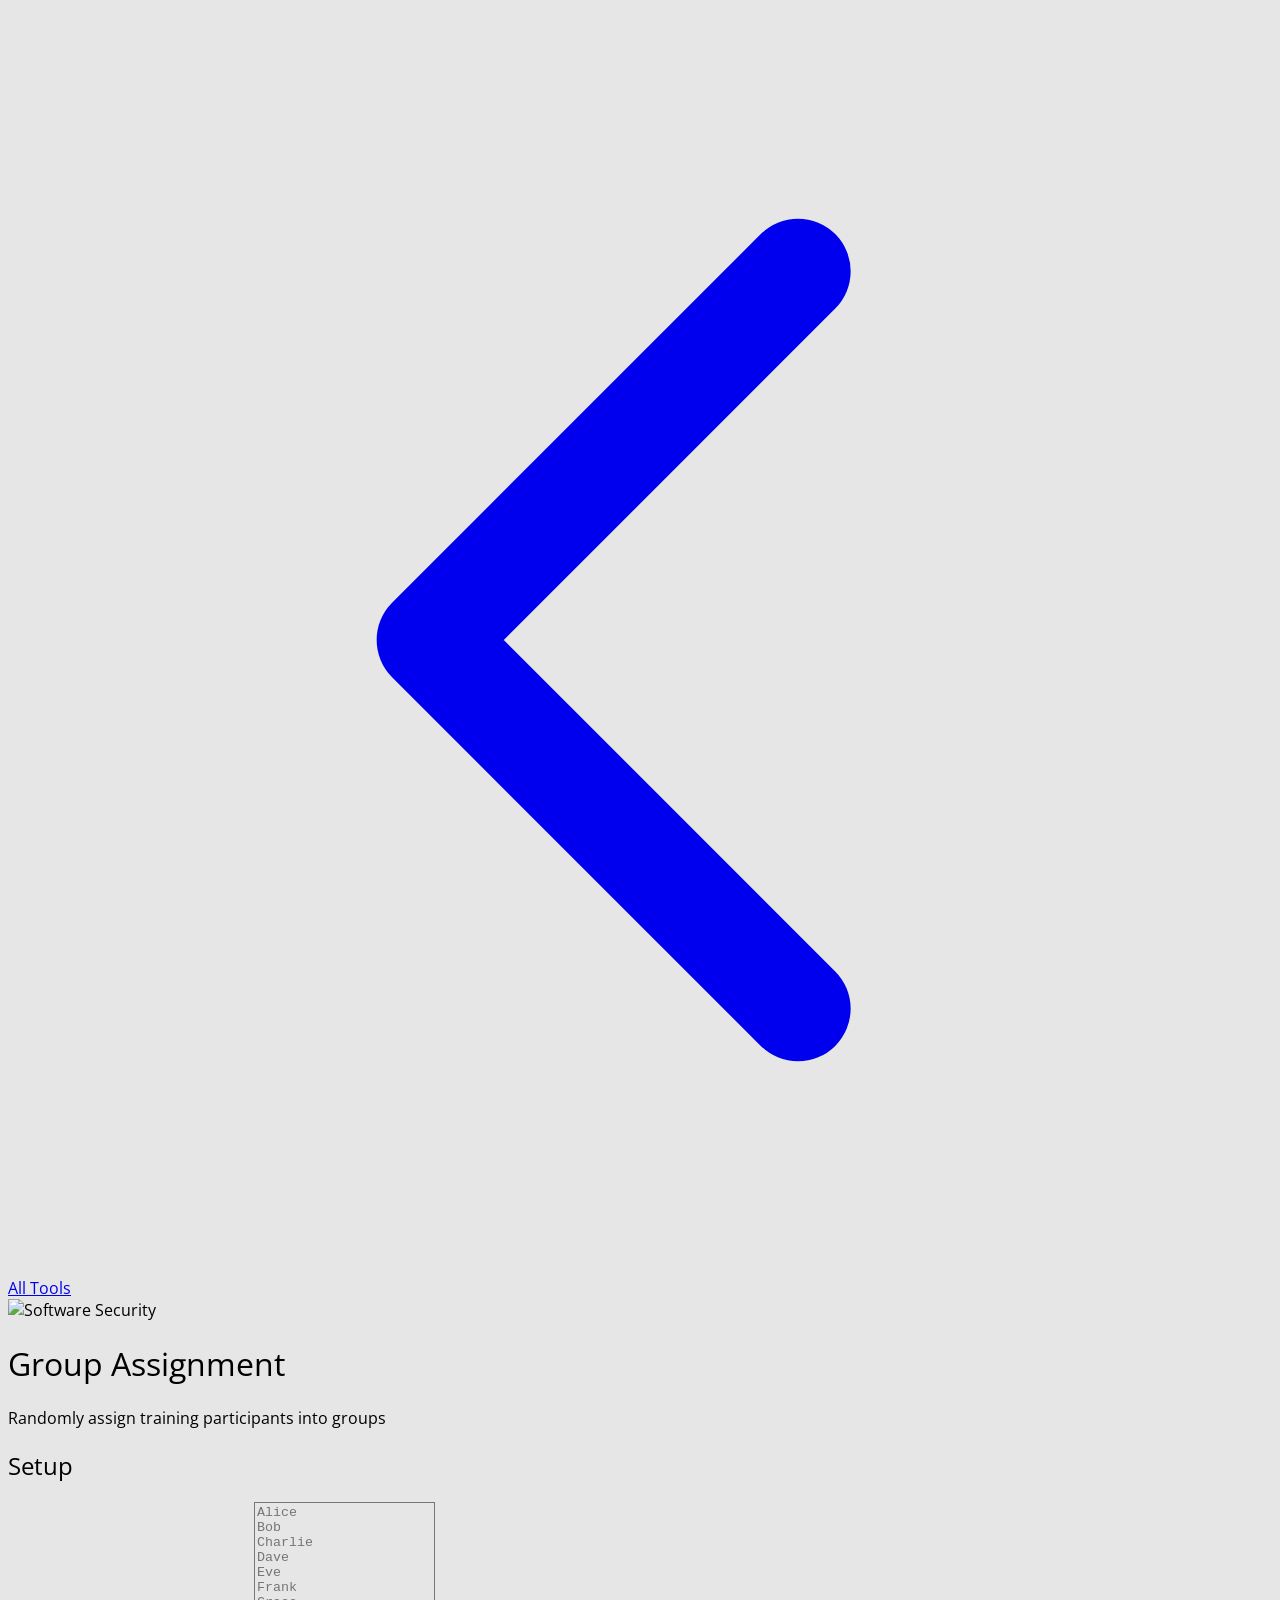
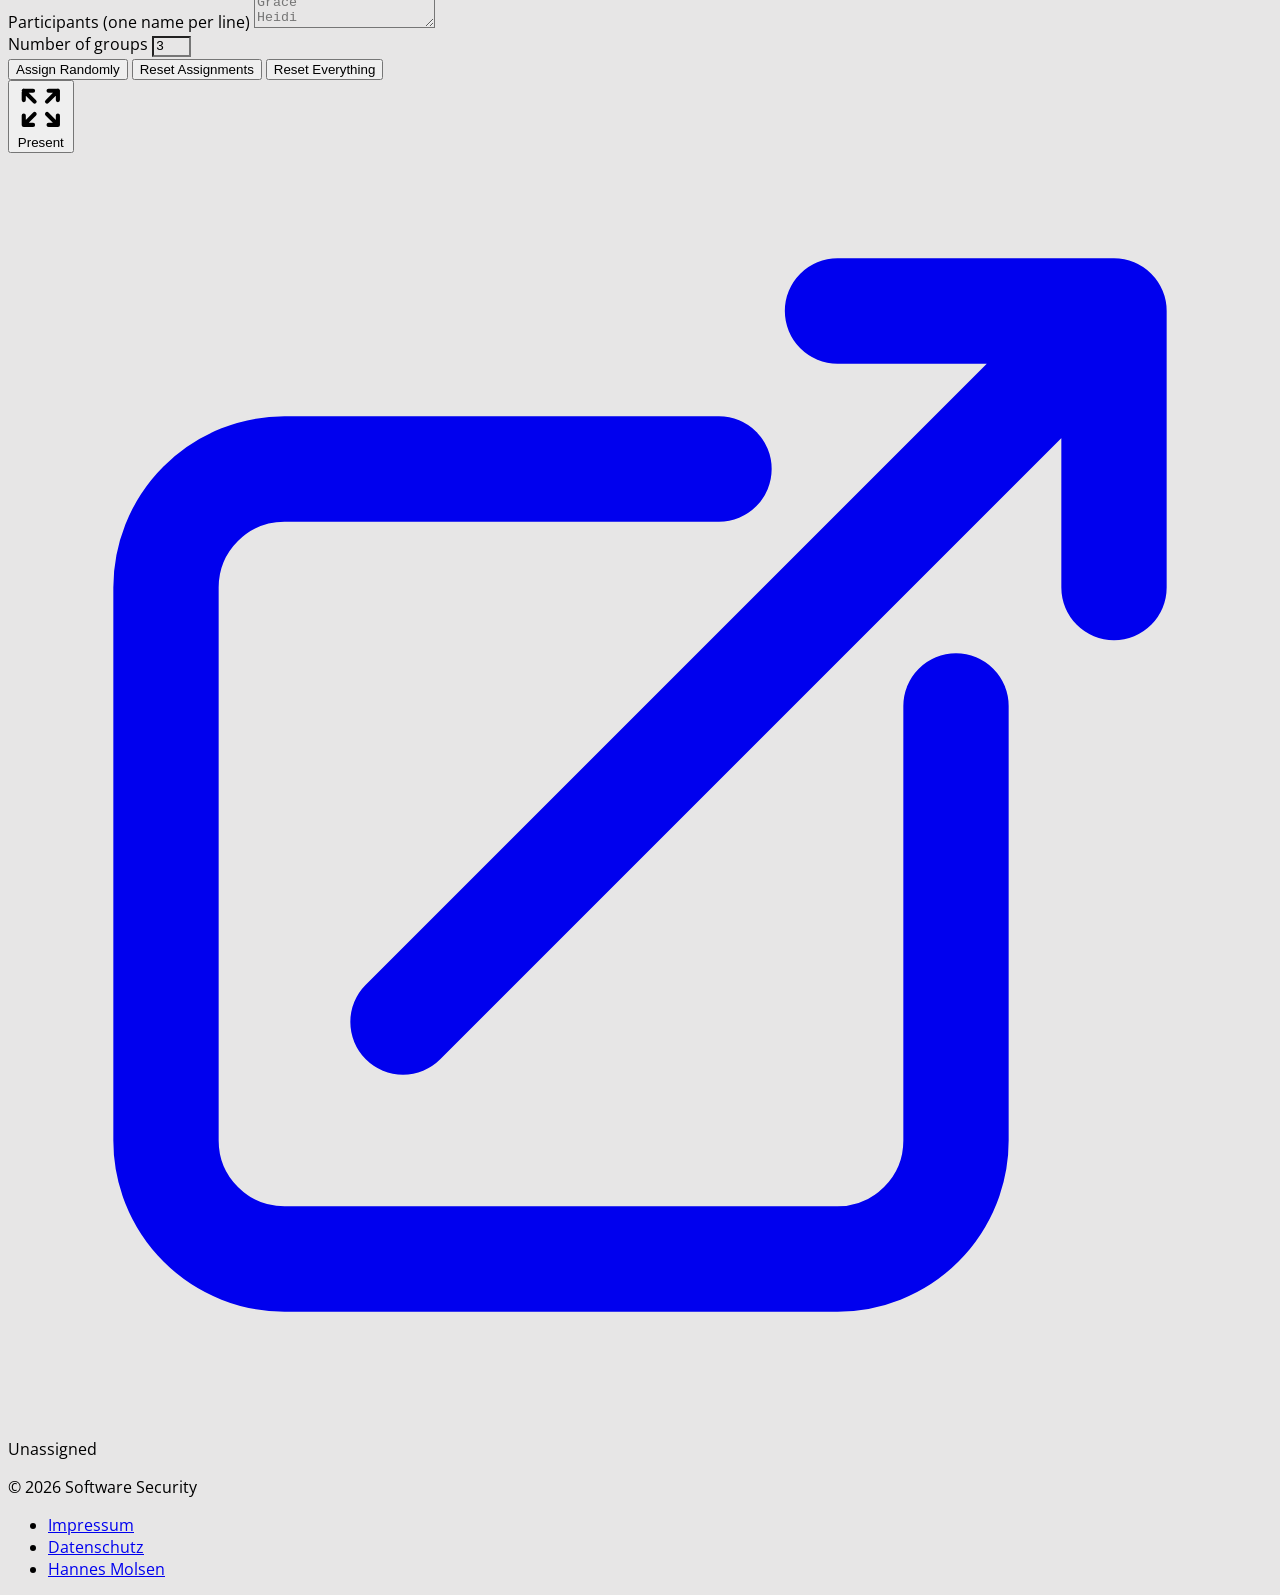
==== commit 0e98ee3b: "group statistics are at the right place now" ====
--- a/groups/index.html
+++ b/groups/index.html
@@ -54,7 +54,6 @@
                         <textarea id="participantInput" rows="8"
                             class="w-full p-3 border border-gray-300 rounded-lg focus:ring-[#17177B] focus:border-[#17177B] transition shadow-sm resize-y font-mono text-sm bg-[#E7E6E6]"
                             placeholder="Alice&#10;Bob&#10;Charlie&#10;Dave&#10;Eve&#10;Frank&#10;Grace&#10;Heidi"></textarea>
-                        <p id="liveStats" class="text-sm text-gray-500 mt-2 min-h-[1.25rem]"></p>
                     </div>
 
                     <div class="flex flex-col gap-3">
@@ -85,7 +84,7 @@
             <!-- Stats bar (contains present button) -->
             <div id="statsBar" class="hidden bg-white px-4 py-3 rounded-xl shadow border border-gray-200 flex items-center gap-4 flex-wrap">
                 <div id="statsText" class="text-sm text-gray-600 flex flex-wrap items-center gap-x-5 gap-y-1 flex-grow min-w-0"></div>
-                <div class="flex items-center gap-2 shrink-0">
+                <div id="presentButtons" class="flex items-center gap-2 shrink-0">
                     <button onclick="window.location.href='?view=present'"
                         class="inline-flex items-center gap-2 px-4 py-2 bg-[#7B1717] text-white text-sm font-semibold rounded-lg hover:bg-[#C05C5C] transition duration-150 shadow">
                         <svg xmlns="http://www.w3.org/2000/svg" class="h-4 w-4" fill="none" viewBox="0 0 24 24" stroke="currentColor" stroke-width="2">
@@ -221,24 +220,49 @@
         const groupCountInput   = document.getElementById('groupCount');
         const statsBar          = document.getElementById('statsBar');
         const statsText         = document.getElementById('statsText');
-        const liveStats         = document.getElementById('liveStats');
+        const presentButtons    = document.getElementById('presentButtons');
         const unassignedSection = document.getElementById('unassignedSection');
         const unassignedPool    = document.getElementById('unassignedPool');
         const unassignedChips   = document.getElementById('unassignedChips');
         const groupsGrid        = document.getElementById('groupsGrid');
         const toastEl           = document.getElementById('toast');
 
-        // ── Live stats preview ─────────────────────────────────────────────────
-        function updateLiveStats() {
+        // ── Stats bar ──────────────────────────────────────────────────────────
+        function perGroupLabel(total, groups) {
+            const lo = Math.floor(total / groups);
+            const hi = Math.ceil(total / groups);
+            return lo === hi ? `${lo}` : `${lo}–${hi}`;
+        }
+
+        function refreshStatsBar() {
+            // Always derive count from whatever is currently in the textarea
             const names  = participantInput.value.split('\n').map(n => n.trim()).filter(Boolean);
             const unique = [...new Set(names)];
             const n      = unique.length;
             const g      = Math.max(1, parseInt(groupCountInput.value) || 3);
-            if (n === 0) { liveStats.textContent = ''; return; }
-            const lo = Math.floor(n / g);
-            const hi = Math.ceil(n / g);
-            const perGroup = lo === hi ? `${lo}` : `${lo}–${hi}`;
-            liveStats.textContent = `${n} participant${n !== 1 ? 's' : ''} · ${perGroup} per group`;
+
+            if (n === 0) { statsBar.classList.add('hidden'); return; }
+
+            let html =
+                `<span><strong class="text-black">${n}</strong> participant${n !== 1 ? 's' : ''}</span>` +
+                `<span class="text-gray-300">·</span>` +
+                `<span><strong class="text-black">${g}</strong> group${g !== 1 ? 's' : ''}</span>` +
+                `<span class="text-gray-300">·</span>` +
+                `<span><strong class="text-black">${perGroupLabel(n, g)}</strong> per group</span>`;
+
+            if (state.groups.length > 0) {
+                const nUnassigned = state.unassigned.length;
+                const uCls = nUnassigned > 0 ? 'text-[#7B1717]' : 'text-black';
+                html +=
+                    `<span class="text-gray-300">·</span>` +
+                    `<span><strong class="${uCls}">${nUnassigned}</strong> unassigned</span>`;
+                presentButtons.classList.remove('hidden');
+            } else {
+                presentButtons.classList.add('hidden');
+            }
+
+            statsText.innerHTML = html;
+            statsBar.classList.remove('hidden');
         }
 
         // ── Persistence ────────────────────────────────────────────────────────
@@ -289,25 +313,10 @@
             participantInput.value = state.participants.join('\n');
             groupCountInput.value  = state.numGroups;
 
-            const total       = state.participants.length;
+            refreshStatsBar();
+
             const nGroups     = state.groups.length;
             const nUnassigned = state.unassigned.length;
-
-            if (nGroups > 0) {
-                const avg = (total / nGroups).toFixed(1);
-                const uCls = nUnassigned > 0 ? 'text-[#7B1717]' : 'text-black';
-                statsText.innerHTML =
-                    `<span><strong class="text-black">${total}</strong> participant${total !== 1 ? 's' : ''}</span>` +
-                    `<span class="text-gray-300">·</span>` +
-                    `<span><strong class="text-black">${nGroups}</strong> group${nGroups !== 1 ? 's' : ''}</span>` +
-                    `<span class="text-gray-300">·</span>` +
-                    `<span>~<strong class="text-black">${avg}</strong> per group</span>` +
-                    `<span class="text-gray-300">·</span>` +
-                    `<span><strong class="${uCls}">${nUnassigned}</strong> unassigned</span>`;
-                statsBar.classList.remove('hidden');
-            } else {
-                statsBar.classList.add('hidden');
-            }
 
             if (nGroups > 0) {
                 unassignedSection.classList.remove('hidden');
@@ -612,9 +621,8 @@
             });
         } else {
             render();
-            updateLiveStats();
-            participantInput.addEventListener('input', updateLiveStats);
-            groupCountInput.addEventListener('input', updateLiveStats);
+            participantInput.addEventListener('input', refreshStatsBar);
+            groupCountInput.addEventListener('input', refreshStatsBar);
         }
     </script>
 </body>
